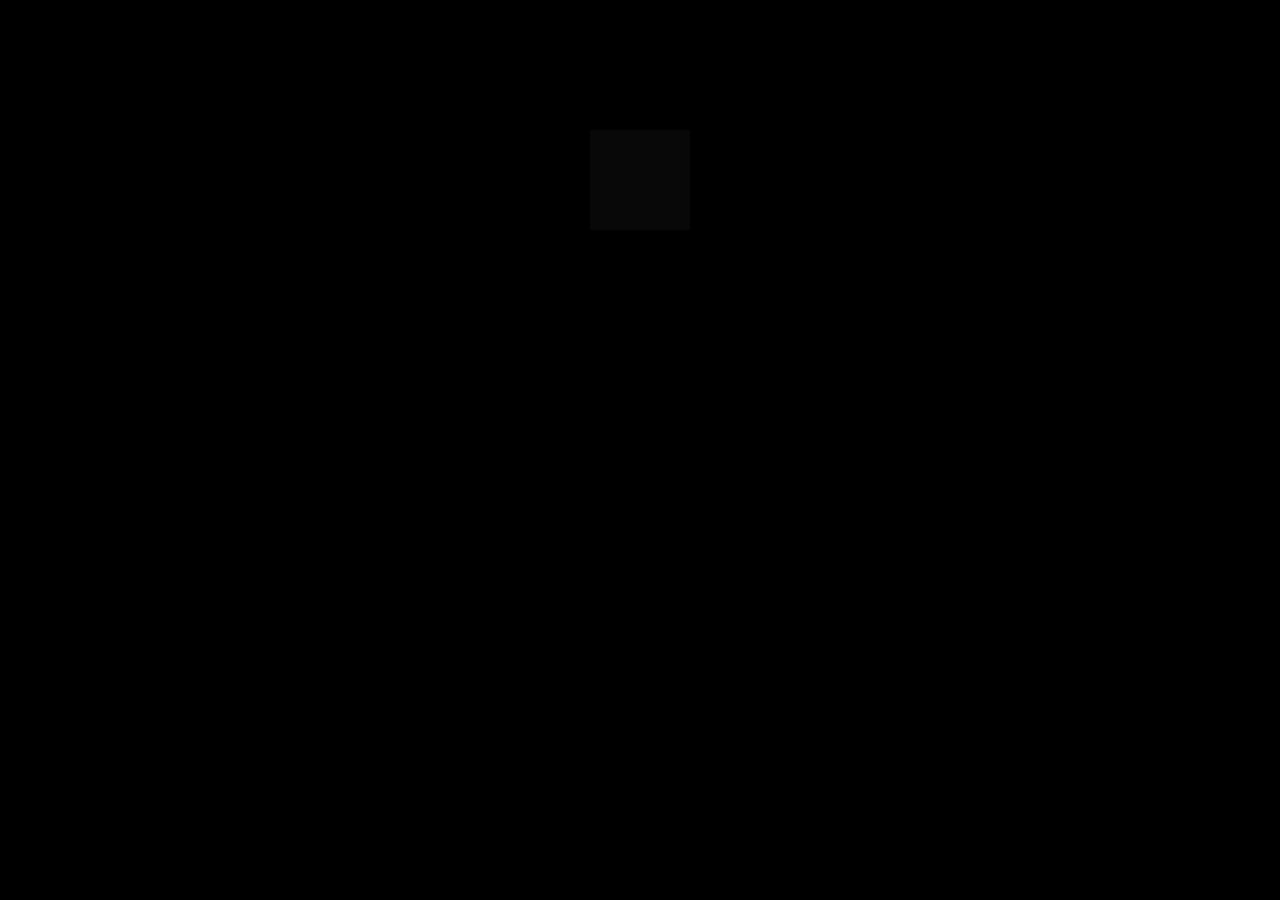
==== 404/index.html @ 1c1f9782 "Deploy Gatsby build" ====
<!DOCTYPE html><html><head><meta charSet="utf-8"/><meta http-equiv="x-ua-compatible" content="ie=edge"/><meta name="viewport" content="width=device-width, initial-scale=1, shrink-to-fit=no"/><meta name="generator" content="Gatsby 5.14.0"/><style data-href="/walkum/styles.bda45057969f982abda0.css" data-identity="gatsby-global-css">@import url(https://fonts.googleapis.com/css?family=Open+Sans);.styles-module--quant--b5a04{width:146px}.styles-module--del--281ce{width:48px}.styles-module--tot--d3a80{margin:0;padding:0}.styles-module--itemList--6f49f{background-color:#121212;color:#f0f0f0;display:grid;gap:20px;grid-template-columns:repeat(auto-fit,minmax(220px,1fr));justify-content:center;margin:20px auto;max-width:60%;width:100%}.styles-module--item--2b47c{background-color:#1e1e1e;border:1px solid #444;border-radius:8px;box-shadow:0 4px 8px rgba(0,0,0,.2);color:#f0f0f0;padding:15px;text-align:center;transition:transform .2s,box-shadow .2s}.styles-module--item--2b47c:hover{box-shadow:0 6px 12px rgba(0,0,0,.15);transform:translateY(-5px)}button{background-color:#1f51ff;border:none;border-radius:4px;color:#fff;cursor:pointer;font-size:1rem;padding:10px 15px;transition:background-color .2s}button:hover{background-color:#20f713}.styles-module--cartToggleButton--c057a{justify-content:center;margin:30px}input[type=number]{background-color:#2c2c2c;border:1px solid #444;border-radius:4px;color:#f0f0f0;font-size:1rem;margin-left:10px;padding:5px;width:60px}@media (max-width:1024px){.styles-module--itemList--6f49f{grid-template-columns:repeat(3,1fr);max-width:75%}}@media (max-width:768px){.styles-module--itemList--6f49f{grid-template-columns:repeat(2,1fr);max-width:90%}}@media (max-width:480px){.styles-module--itemList--6f49f{grid-template-columns:1fr;max-width:100%}}.styles-module--itemImage--d83f7{border-radius:8px;height:200px;object-fit:cover;width:auto}.styles-module--emptyCartMessage--fe4f3{border:1px solid #fff;border-radius:8px;font-weight:700;margin:20px auto;padding:10px;text-align:center}.styles-module--cartToggleContainer--edce5{align-items:center;display:inline-flex;gap:.5rem}.styles-module--cartIcon--8a034{color:#fff;font-size:2rem}.styles-module--fullScreenModal--07a3c{align-items:center;background-color:rgba(0,0,0,.8);box-sizing:border-box;display:flex;height:100%;justify-content:center;left:0;padding:20px;position:fixed;top:0;width:100%;z-index:1000}.styles-module--modalContent--0a097{background-color:#2a2a2a;border-radius:10px;box-shadow:0 4px 10px rgba(0,0,0,.3);color:#f0f0f0;height:auto;max-height:90vh;max-width:90vw;overflow:auto;padding:20px;position:relative;text-align:center;width:100%}.styles-module--fullScreenImage--10982{height:auto;margin-bottom:20px;max-height:40vh;max-width:100%}.styles-module--closeButton--5a3f6{background:none;border:none;color:#f0f0f0;cursor:pointer;font-size:30px;position:absolute;right:10px;top:10px}.styles-module--modalContent--0a097 button,.styles-module--modalContent--0a097 h3,.styles-module--modalContent--0a097 input,.styles-module--modalContent--0a097 p{color:#f0f0f0;margin:10px 0}.styles-module--itemBackground--30ce9{background-color:#333;border:1px solid #444;border-radius:8px;color:#f0f0f0;cursor:pointer;padding:10px;transition:transform .2s ease,box-shadow .2s ease}.styles-module--itemBackground--30ce9:hover{box-shadow:0 4px 8px rgba(0,0,0,.1);transform:scale(1.02)}.styles-module--removeButton--45abe{background-color:tomato;border:none;border-radius:4px;color:#fff;cursor:pointer;font-size:14px;padding:15px 18px}.styles-module--removeButton--45abe:hover{background-color:#e53e3e;transition:background-color .2s ease-in-out}.styles-module--priceEach--04a90{color:#bbb;display:block;font-size:.9rem;margin-top:5px}.styles-module--cart--d7a47{align-items:center;box-sizing:border-box;display:flex;flex-direction:column;justify-content:center;margin:0 auto;max-width:100%;overflow-x:auto;padding:10px}.styles-module--cart--d7a47,.styles-module--cartTable--d19e3{text-align:center;width:100%}.styles-module--cartTable--d19e3 td,.styles-module--cartTable--d19e3 th{word-wrap:break-word;padding:0;text-align:center}.styles-module--grandTotal--7e4b2{font-size:1.2rem;margin-top:1rem;text-align:right}@media (max-width:768px){.styles-module--cart--d7a47{padding:5px}.styles-module--cartTable--d19e3 td,.styles-module--cartTable--d19e3 th{font-size:.9rem}.styles-module--grandTotal--7e4b2{font-size:1rem}}@media (max-width:480px){.styles-module--cart--d7a47{padding:5px}.styles-module--cartTable--d19e3 td,.styles-module--cartTable--d19e3 th{font-size:.8rem}.styles-module--grandTotal--7e4b2{font-size:.9rem}}.styles-module--category--8436a{margin-bottom:20px}.styles-module--categoryHeader--16eb4{background-color:#0f0f0f;border:10px solid #1f1f1f;border-radius:8px;color:#fff;cursor:pointer;font-size:1.2rem;margin:10px auto;max-width:50%;padding:20px 15px;text-align:center;transition:background-color .2s ease}.styles-module--categoryHeader--16eb4:hover{background-color:#20f713}.styles-module--categorySection--f1108{margin-bottom:20px}.styles-module--toggleIcon--84634{font-size:1.2rem;margin-left:10px}.styles-module--sectionHeader--6846b{background-color:#000;border:10px solid #0f0f0f;border-radius:6px;color:#fff;cursor:pointer;font-size:1rem;margin:10px auto;max-width:50%;padding:15px 10px;text-align:center;transition:background-color .2s ease}.styles-module--sectionHeader--6846b:hover{background-color:#20f713}@media (max-width:768px){.styles-module--categoryHeader--16eb4,.styles-module--sectionHeader--6846b{max-width:100%}}.sitesDemo-module--textWrapper--5c9d3{align-items:center;display:flex;justify-content:center;overflow:hidden;width:100%}.sitesDemo-module--svgText--28c0a{font-size:50px;height:5rem;max-width:100%;width:100%}.sitesDemo-module--renderer--71474{align-items:center;border:1px solid #fff;border-radius:10px;box-shadow:0 4px 8px rgba(0,0,0,.1);display:flex;flex-direction:column;justify-content:center;margin:50px auto;max-width:60%;padding:1rem;text-align:center;width:100%}@media (max-width:1024px){.sitesDemo-module--renderer--71474{max-width:75%}}@media (max-width:768px){.sitesDemo-module--renderer--71474{max-width:100%}}.sitesDemo-module--spreadsheet--2ac16{background-color:transparent;display:flex;justify-content:center;padding:10px}.sitesDemo-module--spreadsheet--2ac16 table{border-collapse:collapse;box-shadow:0 0 5px rgba(0,0,0,.1);font-family:Arial,sans-serif;max-width:100%;width:400px}.sitesDemo-module--spreadsheet--2ac16 th{background-color:#fff;border:1px solid #000;color:#000;padding:8px;text-align:left}.sitesDemo-module--spreadsheet--2ac16 td{background-color:#fff;border:1px solid #000;height:40px;padding:8px}.sitesDemo-module--spreadsheet--2ac16 input{background-color:#fff;border:none;box-sizing:border-box;font-size:14px;padding:5px;text-align:left;width:100%}.sitesDemo-module--spreadsheet--2ac16 input:focus{background-color:#f9f9f9;outline:2px solid #4caf50}.sitesDemo-module--uneditableCell--0ac09{color:#555;font-weight:700;pointer-events:none}.sitesDemo-module--listItem--4bd92{margin-bottom:.5rem}.sitesDemo-module--listItem--4bd92 strong{color:#444}.glow-module--glow--d58fb{animation:glow-module--sparkle--6eca3 2s ease-in-out infinite;border:0 solid transparent;border-radius:10px;box-shadow:0 0 15px hsla(0,0%,100%,.6);overflow:hidden;position:relative}@keyframes glow-module--sparkle--6eca3{0%{box-shadow:0 0 8px hsla(0,0%,100%,.3),0 0 15px hsla(0,0%,100%,.6)}50%{box-shadow:0 0 20px hsla(0,0%,100%,.5),0 0 30px hsla(0,0%,100%,.7)}to{box-shadow:0 0 8px hsla(0,0%,100%,.3),0 0 15px hsla(0,0%,100%,.6)}}.glow-module--glow--d58fb:before{animation:glow-module--sparkleLayer--8c8e6 1.5s linear infinite;background:url(https://cdn.pixabay.com/photo/2017/10/14/18/58/sparkle-2845860_960_720.png) repeat;bottom:0;content:"";left:0;opacity:.2;pointer-events:none;position:absolute;right:0;top:0;z-index:1}@keyframes glow-module--sparkleLayer--8c8e6{0%{transform:scale(.8)}50%{transform:scale(1.2)}to{transform:scale(.8)}}.restaurant-module--slogan--be9b1{margin-top:27px;position:absolute;right:33%}.restaurant-module--slogan_mobile--15ec4{margin-top:27px;position:absolute;right:170px}.restaurant-module--footer--5b290{box-sizing:border-box;height:35px;left:0;margin-top:700px;padding-right:10px;right:0;width:100%}.restaurant-module--footer--5b290 #restaurant-module--reg--3bffe{font-family:Arial;font-size:12px}.restaurant-module--footer--5b290 p{margin-right:10px}.restaurant-module--signature--5ac92{font-size:7px;padding:0}.restaurant-module--signature--5ac92 a{color:blue;font-size:12px}body{font-size:20px;margin:0}a{font-weight:700;text-decoration:none}a:hover{color:orange}p{font-size:20px}.restaurant-module--loader--05261{align-items:center;display:flex;flex-direction:column;height:100vh;justify-content:center;text-align:center}.restaurant-module--center_menu_loading--0a164{margin:10px 0;text-align:center}.restaurant-module--loading_tm--af717{vertical-align:text-bottom;width:150px}.restaurant-module--loading_cursor--35d18{animation:restaurant-module--blink--85759 1s step-end infinite;color:#2e3d48;font-size:30px;font-weight:100;margin:0}@keyframes restaurant-module--blink--85759{0%,to{color:transparent}50%{color:#000}}.restaurant-module--mobile_restaurant--d0ba1{background-color:#000;background-size:cover;border-top:25px solid #7f0000;color:#fff;height:100%;padding-bottom:0}.restaurant-module--mobile_restaurant_home--59e32{background-color:#000;height:100%;margin-top:0;padding:1px 0 15px;text-align:center;width:100%}.restaurant-module--mobile_menu_header--5073f{background-color:#000;font-size:28px;margin-top:0;padding:20px 0 15px;text-align:center;width:100%}.restaurant-module--tablet_menu_header--ebdb1{background-color:#000;font-size:36px;margin-top:0;padding:20px 0 15px;text-align:center;width:100%}.restaurant-module--mobile_menu_buttons--0ee6e{margin:0 auto;max-width:680px;width:100%}.restaurant-module--tablet_menu_buttons--1d093{left:0;margin:0;right:0;width:767px}.restaurant-module--mobile_menu_button--71b87{display:inline-block;margin-left:0;margin-right:0;vertical-align:middle}.restaurant-module--button_menu_center--9940a{margin-left:auto;margin-right:auto;padding-top:-15px;position:relative}.restaurant-module--mobile_menu_section--f2246{list-style-type:none;margin:15px auto 0;max-width:630px;padding:0}.restaurant-module--mobile_menu_item--23bf4{border-bottom:1px solid #fff;font-family:Arial;font-size:18px;font-weight:700;margin-bottom:10px;padding-bottom:10px}.restaurant-module--mobile_item_side--3e889{font-size:18px;font-weight:400;margin-left:20px}.restaurant-module--mobile_item_item--73812{font-size:20px}.restaurant-module--mobile_item_price--c2291{float:right;font-size:23px;margin-top:10px}.restaurant-module--mobile_menu_item_left--bf309{margin-left:0;padding-left:0;width:77%}.restaurant-module--mobile_menu_item_right--72a1c{margin-right:0;width:23%}.restaurant-module--mobile_section_sub_menu--21cc8{background-color:#00f;border:1px solid #fff;height:50px;text-align:center;width:100%}.restaurant-module--current_section_list--72974{margin-top:15px}.restaurant-module--section_header--49982{margin:15px auto;max-width:630px}.restaurant-module--mobile_section_header--f0852,.restaurant-module--section_header--49982{border:1px solid #fff;cursor:pointer;padding-bottom:13px;padding-top:20px;text-align:center}.restaurant-module--mobile_section_header--f0852{margin:15px 0}.restaurant-module--menu_item_list--21975{background-color:#000}.restaurant-module--restaurant_name--c8046{color:#20f713;margin:25px;padding-left:20px;padding-right:20px}.restaurant-module--restaurant_home_item--0099d{display:block;text-align:center}.restaurant-module--restaurant_home--67895{height:100%;margin-top:0;padding:60px 0 15px;text-align:center;width:100%}.restaurant-module--menu_header--87769{cursor:pointer;margin-top:0;padding:60px 0 15px;text-align:center;width:100%}.restaurant-module--restaurant--cffd7{background-color:#000;background-size:cover;border:25px solid #cc0;border-top-width:35px;box-sizing:border-box;color:#fff;height:100%;padding-bottom:0}.restaurant-module--menu_item--9aecb{border-bottom:1px solid #fff;margin-bottom:30px;padding-bottom:20px}.restaurant-module--menu_block--7cdd1,.restaurant-module--mobile_menu_block--1cd40{display:block}.restaurant-module--menu_item--9aecb{font-family:Arial;font-size:18px}.restaurant-module--item_detail--895a5{margin:5px}.restaurant-module--sortedMenuList--efe14{background-color:#1e1e1e;margin-top:25px}.restaurant-module--menu_section--beefe,.restaurant-module--mobile_sortedMenuList--9d382{box-sizing:border-box;display:block;list-style-type:none;margin-left:auto;margin-right:auto;max-width:700px;text-align:center;width:100%}.restaurant-module--item_item--d29c0{font-size:20px;font-weight:700}.restaurant-module--item_side--499e6{margin-left:20px}.restaurant-module--item_price--f37e3{float:right;font-size:28px;margin-top:10px}.restaurant-module--item_lr--c336b{display:inline-block;vertical-align:middle}.restaurant-module--menu_buttons--708bf{margin-left:auto;margin-right:auto;width:680px}.restaurant-module--menu_button--233d1{background-color:#000;border:2px solid green;border-radius:4px;display:inline-block;height:45px;margin-left:10px;margin-right:10px;text-align:center;width:200px}.restaurant-module--menu_button--233d1 p{margin-top:13px}.restaurant-module--menu_button--233d1:hover{background-color:#282828;cursor:pointer}.restaurant-module--button_menu--5f6e8{background-color:#7f0000;border:2px solid #ff0;border-radius:4px;box-sizing:border-box;color:#ff0;cursor:pointer;text-align:center;width:50%}.restaurant-module--button_menu--5f6e8 p{font-size:18px;margin-top:17px}.restaurant-module--nav_button--97eb0{background-color:#000;border:2px solid .CCCC00;border-radius:4px;display:inline-block;height:75px;margin-left:10px;margin-right:10px;padding:10px 10px 5px;text-align:center;width:200px}.restaurant-module--nav_button--97eb0:hover{background-color:#282828;cursor:pointer}.restaurant-module--menu_item_left--6643e{margin-left:0;width:75%}.restaurant-module--menu_item_right--4e85c{margin-right:0;width:25%}.restaurant-module--restaurant_home_media--b69c9{margin-top:50px}.restaurant-module--restaurant_home_media_item--3e07d{margin-bottom:25px;margin-top:25px;width:100px}.restaurant-module--fb_icon--bd65f{margin:28px;width:73px}.restaurant-module--social-media-icon--26bda{display:inline-block;margin:20px}.restaurant-module--link--02811{color:#fff}.restaurant-module--section_comment--ce060{background-color:#1e1e1e;color:#ff0;font-family:Arial;font-size:17px;margin:15px;padding:10px;text-align:center}.restaurant-module--schedule_container--cc909{font-weight:700;left:20%;padding:0;position:absolute;top:35%;width:500px}.restaurant-module--schedule_container_item--3a2d4{display:block}.restaurant-module--schedule--99275{font-size:16px;list-style-type:none}.restaurant-module--schedule_header--072a1{box-sizing:border-box;margin-left:auto;margin-right:auto;padding:0 20px;width:100%}.restaurant-module--schedule_seperator--22e17{border-bottom:3px solid #fff;margin-bottom:0;margin-left:auto;margin-right:auto;width:150px}.restaurant-module--schedule_item--402bf{display:block;height:30px;margin:0}.restaurant-module--schedule_line_item--db86a{display:inline-block;margin:0;position:absolute}.restaurant-module--day--a6447{color:#fff;right:50%;text-align:right}.restaurant-module--time--6fdbc{color:#cc0;left:50%;margin-left:25px;text-align:left}.restaurant-module--services--ad1cd{background-color:#f4f8ff;border-top:1px solid blue;padding-bottom:200px;position:absolute;top:100px;width:100%}.restaurant-module--menu_service_topic--dc2bb{margin-left:auto;margin-right:auto;max-width:600px}.restaurant-module--menu_service_topic--dc2bb li{font-family:Times;margin:20px}.restaurant-module--menu_service_center--b2e1a{text-align:center}.restaurant-module--toggleContainer--a2591{margin:20px 0;text-align:center}.restaurant-module--toggleButton--d01e4{background-color:#007bff;border:none;border-radius:8px;color:#fff;cursor:pointer;font-size:16px;font-weight:700;padding:12px 24px;transition:background-color .3s ease,transform .2s ease}.restaurant-module--toggleButton--d01e4:hover{background-color:#0056b3;transform:scale(1.05)}.restaurant-module--toggleButton--d01e4:active{background-color:#003d82;transform:scale(.95)}*{box-sizing:border-box}*,body{font-family:Courier}body{background-color:#000;color:#fff;line-height:1.75em;line-height:1}.index-module--blinking-cursor--e2be6{animation:index-module--blink--322c7 1s step-start infinite}@keyframes index-module--blink--322c7{50%{opacity:0}}.index-module--footer--8d7ca,.index-module--header-container--ec9de{display:flex;justify-content:right;margin-top:30px}.index-module--header-link--92332{color:inherit;text-decoration:none}.index-module--please_email--87a1a{margin-top:50px}.index-module--header-title--f56cb{font-size:2rem;margin:0}.index-module--container--9e7f9{margin:0 auto;max-width:60%;padding:0 10px;text-align:center}.index-module--centered-content--a9414{margin:0 auto}.index-module--text-left--7bf00{margin:0 auto;max-width:60%;text-align:left}@media screen and (max-width:768px){.index-module--text-left--7bf00{max-width:90%}}.index-module--responsive-text--ea4a4{margin:0 auto;max-width:60%;text-align:center}@media screen and (max-width:768px){.index-module--responsive-text--ea4a4{max-width:90%}}@media (max-width:768px){.index-module--container--9e7f9{margin:0;max-width:100%;text-align:center}}.index-module--simple-container--18cad{margin:0 auto;max-width:675px;padding-bottom:20px;padding-top:70px}.index-module--simple-print--e1f95{fill:#fff;stroke:#fff}.index-module--simple-print--e1f95 svg{height:100%}.index-module--simple-close--ed079{border:none;color:#fff}.index-module--simple-ext-info--3d384{border:none}.index-module--title_link--c0cdd{color:#fff;font-size:50px}p{font-size:16px}.index-module--purple--30baa{color:#b026ff}.index-module--header_left--4a4e3{color:#b026ff;font-size:30px;font-weight:700;line-height:34px;margin:20px;text-align:left}h1{font-size:30px;line-height:34px;margin:0;text-align:center}h2{font-size:20px;line-height:25px}h3{border:none;font-size:16px;line-height:27px}.index-module--large_header--bc628{font-size:40px;font-weight:700;margin:20px}.index-module--header_border--a723c{border:1px solid #fff;border-radius:10px}.index-module--med_header--15f3f{font-size:30px;font-weight:700;margin:20px}.index-module--footer--8d7ca{font-size:.9rem;margin-top:auto;padding:1rem}hr{background-color:#d8d8d8;border:none;height:1px;margin:0;width:100%}a[href]{color:#39ff14}a[href]:hover{color:#3ba0e6}img{max-width:100%}ul{display:inline-block;font-size:16px;text-align:left}li{line-height:1.5em}[class*=sidebar],[id*=sidebar],aside{border:none;margin:0 auto;max-width:90%;padding:5px 15px}@media (min-width:1921px){body{font-size:18px}}.index-module--center--6c63b{margin-bottom:20px;text-align:center}.index-module--right--775d2{margin-bottom:20px;text-align:right}.index-module--picture--f5ee0{border-radius:50%;display:block;height:100px;margin-left:auto;margin-right:auto;width:100px}.index-module--clapper--2467e{float:right;height:80px;vertical-align:middle;width:80px}.index-module--title_picture--75853{display:block;margin:25px auto;max-width:80%;width:500px}.index-module--small_text--1233c{font-size:11px;text-align:left}.index-module--green--21d20{color:#20f713}.index-module--bottom--eeaab{float:bottom}.index-module--pay--78de8{padding:10px 15px;width:100%}.index-module--pay--78de8,.index-module--pay_look--39f53{background-color:blue;border-radius:5px;color:#fff;font-size:16px;text-align:center}.index-module--pay_look--39f53{padding:5px 15px}.index-module--pay_free--38215{background-color:#000;border-radius:5px;font-size:16px;padding:10px 15px;text-align:center;width:100%}.index-module--pay--78de8:hover,.index-module--pay_free--38215:hover{cursor:pointer}.index-module--chart_padding--43000{padding:10px}.index-module--service_header--d0303{padding:5px;text-align:center}.index-module--title_picture_small--2b61b{width:160px}.index-module--video_container--dd5e5{height:0;left:25%;overflow:hidden;padding-bottom:5%;position:relative}.index-module--video--97740{height:50%;left:0;position:absolute;top:0;width:50%}.index-module--list--d72e8{margin:50px}td,th{background-color:#000;border:1px solid #fff;color:#fff;padding:8px;text-align:left}pre code.index-module--language-bash--4fcf1,pre code.index-module--language-javascript--99e27,pre code.index-module--language-python--5f701,pre code.index-module--language-txt--08b27{background-color:dark gray;color:#fff;display:block;overflow:auto}.index-module--tooltip--b5884{border-bottom:1px dotted #000;display:inline-block;position:relative;width:100%}.index-module--tooltip--b5884 .index-module--tooltiptext--e375b{background-color:#000;border:1px solid #20f713;border-radius:6px;color:#fff;padding:15px;position:absolute;text-align:center;visibility:hidden;width:400px;z-index:1}.index-module--tooltip--b5884:hover .index-module--tooltiptext--e375b{visibility:visible}.index-module--chart--bfad1{height:100%;width:100%}.index-module--svg-button--23da3{fill:#fff;stroke:#fff;stroke-width:2px;cursor:pointer;opacity:.8;transition:opacity .3s ease,fill .3s ease,transform .2s ease}.index-module--svg-button--23da3:hover{fill:#39ff14;opacity:1;transform:scale(1.1)}.index-module--svg-button--23da3:active{fill:#ff5733;opacity:.9;transform:scale(1.05)}.index-module--center_text_block--9d594{margin-left:auto;margin-right:auto;max-width:70%;text-align:center}.index-module--p_left--cb0fc{line-height:1.6;text-align:left}.index-module--arrow_span--f48bd{font-size:2rem}.index-module--mockButton--85e22{background:blue;border:none;border-radius:5px;cursor:pointer;font-size:16px;margin-top:10px;padding:10px;transition:background-color .3s ease}.index-module--mockButton--85e22:hover{background-color:#00bfff;color:#fff}.videoGallery-module--video_gallery--4d0d6{align-content:center;align-items:center;display:grid;gap:20px;grid-template-columns:repeat(2,1fr);justify-content:center;justify-items:center;margin-left:auto;margin-right:auto;margin-top:20px;max-width:960px}@media (max-width:768px){.videoGallery-module--video_gallery--4d0d6{grid-template-columns:1fr}}.styles-module--image--20a06{height:100px;position:absolute;transform:translate(-50%,-50%);width:100px}.styles-module--loadingContainer--923e4{left:50%;position:fixed;top:20%}.index-module--buyNowLink--effa3{background-color:#1f51ff;border:none;border-radius:5px;cursor:pointer;font-size:20px;margin:20px;padding:20px 40px}.index-module--buyNowLink--effa3:hover{background-color:#20f713;color:#000}.index-module--buyNow--f60ec{color:#fff}.index-module--cursor--13784{animation:index-module--blink--754d7 1s step-start infinite;display:inline-block}.index-module--greenBrick--581b8{background-color:#000;box-shadow:inset 0 0 0 .1em #20f713;box-sizing:border-box;display:inline-block;height:1em;margin-bottom:4px;vertical-align:middle;width:.5em}@keyframes index-module--blink--754d7{50%{opacity:0}}.headerLink-module--phraseContainer--9d1b4{align-items:center;background-color:#050505;border-radius:10px;display:flex;justify-content:center;margin:20px;padding:20px 20px 6px;text-align:center;width:500px}.headerLink-module--responsiveSvg--e821b{height:auto;max-width:100%}.headerLink-module--svgButton--d9016{cursor:pointer;transition:fill .3s ease,transform .2s ease}.headerLink-module--svgButton--d9016:hover{fill:orange;transform:scale(1.1)}.headerLink-module--blinkingCursor--59495{animation:headerLink-module--blink--bdfec 1s infinite}@keyframes headerLink-module--blink--bdfec{0%,to{opacity:1}50%{opacity:0}}@font-face{font-family:swiper-icons;font-style:normal;font-weight:400;src:url("data:application/font-woff;charset=utf-8;base64, [base64]//wADZ2x5ZgAAAywAAADMAAAD2MHtryVoZWFkAAABbAAAADAAAAA2E2+eoWhoZWEAAAGcAAAAHwAAACQC9gDzaG10eAAAAigAAAAZAAAArgJkABFsb2NhAAAC0AAAAFoAAABaFQAUGG1heHAAAAG8AAAAHwAAACAAcABAbmFtZQAAA/gAAAE5AAACXvFdBwlwb3N0AAAFNAAAAGIAAACE5s74hXjaY2BkYGAAYpf5Hu/j+W2+MnAzMYDAzaX6QjD6/4//Bxj5GA8AuRwMYGkAPywL13jaY2BkYGA88P8Agx4j+/8fQDYfA1AEBWgDAIB2BOoAeNpjYGRgYNBh4GdgYgABEMnIABJzYNADCQAACWgAsQB42mNgYfzCOIGBlYGB0YcxjYGBwR1Kf2WQZGhhYGBiYGVmgAFGBiQQkOaawtDAoMBQxXjg/wEGPcYDDA4wNUA2CCgwsAAAO4EL6gAAeNpj2M0gyAACqxgGNWBkZ2D4/wMA+xkDdgAAAHjaY2BgYGaAYBkGRgYQiAHyGMF8FgYHIM3DwMHABGQrMOgyWDLEM1T9/w8UBfEMgLzE////P/5//f/V/xv+r4eaAAeMbAxwIUYmIMHEgKYAYjUcsDAwsLKxc3BycfPw8jEQA/[base64]/uznmfPFBNODM2K7MTQ45YEAZqGP81AmGGcF3iPqOop0r1SPTaTbVkfUe4HXj97wYE+yNwWYxwWu4v1ugWHgo3S1XdZEVqWM7ET0cfnLGxWfkgR42o2PvWrDMBSFj/IHLaF0zKjRgdiVMwScNRAoWUoH78Y2icB/yIY09An6AH2Bdu/UB+yxopYshQiEvnvu0dURgDt8QeC8PDw7Fpji3fEA4z/PEJ6YOB5hKh4dj3EvXhxPqH/SKUY3rJ7srZ4FZnh1PMAtPhwP6fl2PMJMPDgeQ4rY8YT6Gzao0eAEA409DuggmTnFnOcSCiEiLMgxCiTI6Cq5DZUd3Qmp10vO0LaLTd2cjN4fOumlc7lUYbSQcZFkutRG7g6JKZKy0RmdLY680CDnEJ+UMkpFFe1RN7nxdVpXrC4aTtnaurOnYercZg2YVmLN/d/gczfEimrE/fs/bOuq29Zmn8tloORaXgZgGa78yO9/cnXm2BpaGvq25Dv9S4E9+5SIc9PqupJKhYFSSl47+Qcr1mYNAAAAeNptw0cKwkAAAMDZJA8Q7OUJvkLsPfZ6zFVERPy8qHh2YER+3i/BP83vIBLLySsoKimrqKqpa2hp6+jq6RsYGhmbmJqZSy0sraxtbO3sHRydnEMU4uR6yx7JJXveP7WrDycAAAAAAAH//wACeNpjYGRgYOABYhkgZgJCZgZNBkYGLQZtIJsFLMYAAAw3ALgAeNolizEKgDAQBCchRbC2sFER0YD6qVQiBCv/H9ezGI6Z5XBAw8CBK/m5iQQVauVbXLnOrMZv2oLdKFa8Pjuru2hJzGabmOSLzNMzvutpB3N42mNgZGBg4GKQYzBhYMxJLMlj4GBgAYow/P/PAJJhLM6sSoWKfWCAAwDAjgbRAAB42mNgYGBkAIIbCZo5IPrmUn0hGA0AO8EFTQAA")}:root{--swiper-theme-color:#007aff}:host{display:block;margin-left:auto;margin-right:auto;position:relative;z-index:1}.swiper{display:block;list-style:none;margin-left:auto;margin-right:auto;overflow:hidden;padding:0;position:relative;z-index:1}.swiper-vertical>.swiper-wrapper{flex-direction:column}.swiper-wrapper{box-sizing:content-box;display:flex;height:100%;position:relative;transition-property:transform;transition-timing-function:var(--swiper-wrapper-transition-timing-function,initial);width:100%;z-index:1}.swiper-android .swiper-slide,.swiper-ios .swiper-slide,.swiper-wrapper{transform:translateZ(0)}.swiper-horizontal{touch-action:pan-y}.swiper-vertical{touch-action:pan-x}.swiper-slide{display:block;flex-shrink:0;height:100%;position:relative;transition-property:transform;width:100%}.swiper-slide-invisible-blank{visibility:hidden}.swiper-autoheight,.swiper-autoheight .swiper-slide{height:auto}.swiper-autoheight .swiper-wrapper{align-items:flex-start;transition-property:transform,height}.swiper-backface-hidden .swiper-slide{-webkit-backface-visibility:hidden;backface-visibility:hidden;transform:translateZ(0)}.swiper-3d.swiper-css-mode .swiper-wrapper{perspective:1200px}.swiper-3d .swiper-wrapper{transform-style:preserve-3d}.swiper-3d{perspective:1200px}.swiper-3d .swiper-cube-shadow,.swiper-3d .swiper-slide{transform-style:preserve-3d}.swiper-css-mode>.swiper-wrapper{-ms-overflow-style:none;overflow:auto;scrollbar-width:none}.swiper-css-mode>.swiper-wrapper::-webkit-scrollbar{display:none}.swiper-css-mode>.swiper-wrapper>.swiper-slide{scroll-snap-align:start start}.swiper-css-mode.swiper-horizontal>.swiper-wrapper{scroll-snap-type:x mandatory}.swiper-css-mode.swiper-vertical>.swiper-wrapper{scroll-snap-type:y mandatory}.swiper-css-mode.swiper-free-mode>.swiper-wrapper{scroll-snap-type:none}.swiper-css-mode.swiper-free-mode>.swiper-wrapper>.swiper-slide{scroll-snap-align:none}.swiper-css-mode.swiper-centered>.swiper-wrapper:before{content:"";flex-shrink:0;order:9999}.swiper-css-mode.swiper-centered>.swiper-wrapper>.swiper-slide{scroll-snap-align:center center;scroll-snap-stop:always}.swiper-css-mode.swiper-centered.swiper-horizontal>.swiper-wrapper>.swiper-slide:first-child{-webkit-margin-start:var(--swiper-centered-offset-before);margin-inline-start:var(--swiper-centered-offset-before)}.swiper-css-mode.swiper-centered.swiper-horizontal>.swiper-wrapper:before{height:100%;min-height:1px;width:var(--swiper-centered-offset-after)}.swiper-css-mode.swiper-centered.swiper-vertical>.swiper-wrapper>.swiper-slide:first-child{-webkit-margin-before:var(--swiper-centered-offset-before);margin-block-start:var(--swiper-centered-offset-before)}.swiper-css-mode.swiper-centered.swiper-vertical>.swiper-wrapper:before{height:var(--swiper-centered-offset-after);min-width:1px;width:100%}.swiper-3d .swiper-slide-shadow,.swiper-3d .swiper-slide-shadow-bottom,.swiper-3d .swiper-slide-shadow-left,.swiper-3d .swiper-slide-shadow-right,.swiper-3d .swiper-slide-shadow-top{height:100%;left:0;pointer-events:none;position:absolute;top:0;width:100%;z-index:10}.swiper-3d .swiper-slide-shadow{background:rgba(0,0,0,.15)}.swiper-3d .swiper-slide-shadow-left{background-image:linear-gradient(270deg,rgba(0,0,0,.5),transparent)}.swiper-3d .swiper-slide-shadow-right{background-image:linear-gradient(90deg,rgba(0,0,0,.5),transparent)}.swiper-3d .swiper-slide-shadow-top{background-image:linear-gradient(0deg,rgba(0,0,0,.5),transparent)}.swiper-3d .swiper-slide-shadow-bottom{background-image:linear-gradient(180deg,rgba(0,0,0,.5),transparent)}.swiper-lazy-preloader{border:4px solid var(--swiper-preloader-color,var(--swiper-theme-color));border-radius:50%;border-top:4px solid transparent;box-sizing:border-box;height:42px;left:50%;margin-left:-21px;margin-top:-21px;position:absolute;top:50%;transform-origin:50%;width:42px;z-index:10}.swiper-watch-progress .swiper-slide-visible .swiper-lazy-preloader,.swiper:not(.swiper-watch-progress) .swiper-lazy-preloader{animation:swiper-preloader-spin 1s linear infinite}.swiper-lazy-preloader-white{--swiper-preloader-color:#fff}.swiper-lazy-preloader-black{--swiper-preloader-color:#000}@keyframes swiper-preloader-spin{0%{transform:rotate(0deg)}to{transform:rotate(1turn)}}.swiper-pagination{position:absolute;text-align:center;transform:translateZ(0);transition:opacity .3s;z-index:10}.swiper-pagination.swiper-pagination-hidden{opacity:0}.swiper-pagination-disabled>.swiper-pagination,.swiper-pagination.swiper-pagination-disabled{display:none!important}.swiper-horizontal>.swiper-pagination-bullets,.swiper-pagination-bullets.swiper-pagination-horizontal,.swiper-pagination-custom,.swiper-pagination-fraction{bottom:var(--swiper-pagination-bottom,8px);left:0;top:var(--swiper-pagination-top,auto);width:100%}.swiper-pagination-bullets-dynamic{font-size:0;overflow:hidden}.swiper-pagination-bullets-dynamic .swiper-pagination-bullet{position:relative;transform:scale(.33)}.swiper-pagination-bullets-dynamic .swiper-pagination-bullet-active,.swiper-pagination-bullets-dynamic .swiper-pagination-bullet-active-main{transform:scale(1)}.swiper-pagination-bullets-dynamic .swiper-pagination-bullet-active-prev{transform:scale(.66)}.swiper-pagination-bullets-dynamic .swiper-pagination-bullet-active-prev-prev{transform:scale(.33)}.swiper-pagination-bullets-dynamic .swiper-pagination-bullet-active-next{transform:scale(.66)}.swiper-pagination-bullets-dynamic .swiper-pagination-bullet-active-next-next{transform:scale(.33)}.swiper-pagination-bullet{background:var(--swiper-pagination-bullet-inactive-color,#000);border-radius:var(--swiper-pagination-bullet-border-radius,50%);display:inline-block;height:var(--swiper-pagination-bullet-height,var(--swiper-pagination-bullet-size,8px));opacity:var(--swiper-pagination-bullet-inactive-opacity,.2);width:var(--swiper-pagination-bullet-width,var(--swiper-pagination-bullet-size,8px))}button.swiper-pagination-bullet{-webkit-appearance:none;appearance:none;border:none;box-shadow:none;margin:0;padding:0}.swiper-pagination-clickable .swiper-pagination-bullet{cursor:pointer}.swiper-pagination-bullet:only-child{display:none!important}.swiper-pagination-bullet-active{background:var(--swiper-pagination-color,var(--swiper-theme-color));opacity:var(--swiper-pagination-bullet-opacity,1)}.swiper-pagination-vertical.swiper-pagination-bullets,.swiper-vertical>.swiper-pagination-bullets{left:var(--swiper-pagination-left,auto);right:var(--swiper-pagination-right,8px);top:50%;transform:translate3d(0,-50%,0)}.swiper-pagination-vertical.swiper-pagination-bullets .swiper-pagination-bullet,.swiper-vertical>.swiper-pagination-bullets .swiper-pagination-bullet{display:block;margin:var(--swiper-pagination-bullet-vertical-gap,6px) 0}.swiper-pagination-vertical.swiper-pagination-bullets.swiper-pagination-bullets-dynamic,.swiper-vertical>.swiper-pagination-bullets.swiper-pagination-bullets-dynamic{top:50%;transform:translateY(-50%);width:8px}.swiper-pagination-vertical.swiper-pagination-bullets.swiper-pagination-bullets-dynamic .swiper-pagination-bullet,.swiper-vertical>.swiper-pagination-bullets.swiper-pagination-bullets-dynamic .swiper-pagination-bullet{display:inline-block;transition:transform .2s,top .2s}.swiper-horizontal>.swiper-pagination-bullets .swiper-pagination-bullet,.swiper-pagination-horizontal.swiper-pagination-bullets .swiper-pagination-bullet{margin:0 var(--swiper-pagination-bullet-horizontal-gap,4px)}.swiper-horizontal>.swiper-pagination-bullets.swiper-pagination-bullets-dynamic,.swiper-pagination-horizontal.swiper-pagination-bullets.swiper-pagination-bullets-dynamic{left:50%;transform:translateX(-50%);white-space:nowrap}.swiper-horizontal>.swiper-pagination-bullets.swiper-pagination-bullets-dynamic .swiper-pagination-bullet,.swiper-pagination-horizontal.swiper-pagination-bullets.swiper-pagination-bullets-dynamic .swiper-pagination-bullet{transition:transform .2s,left .2s}.swiper-horizontal.swiper-rtl>.swiper-pagination-bullets-dynamic .swiper-pagination-bullet{transition:transform .2s,right .2s}.swiper-pagination-fraction{color:var(--swiper-pagination-fraction-color,inherit)}.swiper-pagination-progressbar{background:var(--swiper-pagination-progressbar-bg-color,rgba(0,0,0,.25));position:absolute}.swiper-pagination-progressbar .swiper-pagination-progressbar-fill{background:var(--swiper-pagination-color,var(--swiper-theme-color));height:100%;left:0;position:absolute;top:0;transform:scale(0);transform-origin:left top;width:100%}.swiper-rtl .swiper-pagination-progressbar .swiper-pagination-progressbar-fill{transform-origin:right top}.swiper-horizontal>.swiper-pagination-progressbar,.swiper-pagination-progressbar.swiper-pagination-horizontal,.swiper-pagination-progressbar.swiper-pagination-vertical.swiper-pagination-progressbar-opposite,.swiper-vertical>.swiper-pagination-progressbar.swiper-pagination-progressbar-opposite{height:var(--swiper-pagination-progressbar-size,4px);left:0;top:0;width:100%}.swiper-horizontal>.swiper-pagination-progressbar.swiper-pagination-progressbar-opposite,.swiper-pagination-progressbar.swiper-pagination-horizontal.swiper-pagination-progressbar-opposite,.swiper-pagination-progressbar.swiper-pagination-vertical,.swiper-vertical>.swiper-pagination-progressbar{height:100%;left:0;top:0;width:var(--swiper-pagination-progressbar-size,4px)}.swiper-pagination-lock{display:none}:root{--swiper-navigation-size:44px}.swiper-button-next,.swiper-button-prev{align-items:center;color:var(--swiper-navigation-color,var(--swiper-theme-color));cursor:pointer;display:flex;height:var(--swiper-navigation-size);justify-content:center;margin-top:calc(0px - var(--swiper-navigation-size)/2);position:absolute;top:var(--swiper-navigation-top-offset,50%);width:calc(var(--swiper-navigation-size)/44*27);z-index:10}.swiper-button-next.swiper-button-disabled,.swiper-button-prev.swiper-button-disabled{cursor:auto;opacity:.35;pointer-events:none}.swiper-button-next.swiper-button-hidden,.swiper-button-prev.swiper-button-hidden{cursor:auto;opacity:0;pointer-events:none}.swiper-navigation-disabled .swiper-button-next,.swiper-navigation-disabled .swiper-button-prev{display:none!important}.swiper-button-next svg,.swiper-button-prev svg{height:100%;object-fit:contain;transform-origin:center;width:100%}.swiper-rtl .swiper-button-next svg,.swiper-rtl .swiper-button-prev svg{transform:rotate(180deg)}.swiper-button-prev,.swiper-rtl .swiper-button-next{left:var(--swiper-navigation-sides-offset,10px);right:auto}.swiper-button-lock{display:none}.swiper-button-next:after,.swiper-button-prev:after{font-family:swiper-icons;font-size:var(--swiper-navigation-size);font-variant:normal;letter-spacing:0;line-height:1;text-transform:none!important}.swiper-button-prev:after,.swiper-rtl .swiper-button-next:after{content:"prev"}.swiper-button-next,.swiper-rtl .swiper-button-prev{left:auto;right:var(--swiper-navigation-sides-offset,10px)}.swiper-button-next:after,.swiper-rtl .swiper-button-prev:after{content:"next"}.CardStackSlider-module--swiperContainer--073b7{margin:auto;max-width:800px;width:100%}.CardStackSlider-module--swiperSlideWrapper--2adeb{align-items:center;display:flex;height:100%;justify-content:center;position:relative;width:100%}.CardStackSlider-module--sharedStyles--94fef{border-radius:8px;box-shadow:0 4px 10px rgba(0,0,0,.2);height:100%;object-fit:cover;width:100%}.CardStackSlider-module--videoIframe--52c31{aspect-ratio:16/9;height:100%;width:100%}.CardStackSlider-module--videoThumbnail--722d0{aspect-ratio:16/9;cursor:pointer;height:100%;width:100%}</style><style>.gatsby-image-wrapper{position:relative;overflow:hidden}.gatsby-image-wrapper picture.object-fit-polyfill{position:static!important}.gatsby-image-wrapper img{bottom:0;height:100%;left:0;margin:0;max-width:none;padding:0;position:absolute;right:0;top:0;width:100%;object-fit:cover}.gatsby-image-wrapper [data-main-image]{opacity:0;transform:translateZ(0);transition:opacity .25s linear;will-change:opacity}.gatsby-image-wrapper-constrained{display:inline-block;vertical-align:top}</style><noscript><style>.gatsby-image-wrapper noscript [data-main-image]{opacity:1!important}.gatsby-image-wrapper [data-placeholder-image]{opacity:0!important}</style></noscript><script type="module">const e="undefined"!=typeof HTMLImageElement&&"loading"in HTMLImageElement.prototype;e&&document.body.addEventListener("load",(function(e){const t=e.target;if(void 0===t.dataset.mainImage)return;if(void 0===t.dataset.gatsbyImageSsr)return;let a=null,n=t;for(;null===a&&n;)void 0!==n.parentNode.dataset.gatsbyImageWrapper&&(a=n.parentNode),n=n.parentNode;const o=a.querySelector("[data-placeholder-image]"),r=new Image;r.src=t.currentSrc,r.decode().catch((()=>{})).then((()=>{t.style.opacity=1,o&&(o.style.opacity=0,o.style.transition="opacity 500ms linear")}))}),!0);</script><link rel="sitemap" type="application/xml" href="/walkum/sitemap-index.xml"/><link rel="preconnect" href="https://www.googletagmanager.com"/><link rel="dns-prefetch" href="https://www.googletagmanager.com"/><script async="" src="https://www.googletagmanager.com/gtag/js?id=G-M6J4DGT1LN"></script><script>
      
      function gaOptout(){document.cookie=disableStr+'=true; expires=Thu, 31 Dec 2099 23:59:59 UTC;path=/',window[disableStr]=!0}var gaProperty='G-M6J4DGT1LN',disableStr='ga-disable-'+gaProperty;document.cookie.indexOf(disableStr+'=true')>-1&&(window[disableStr]=!0);
      if(!(navigator.doNotTrack == "1" || window.doNotTrack == "1")) {
        window.dataLayer = window.dataLayer || [];
        function gtag(){dataLayer.push(arguments);}
        gtag('js', new Date());

        gtag('config', 'G-M6J4DGT1LN', {"anonymize_ip":true,"send_page_view":false});
      }
      </script></head><body><div id="___gatsby"><div class="styles-module--loadingContainer--923e4"><div data-gatsby-image-wrapper="" class="gatsby-image-wrapper gatsby-image-wrapper-constrained styles-module--image--20a06"><div style="max-width:200px;display:block"><img alt="" role="presentation" aria-hidden="true" src="data:image/svg+xml;charset=utf-8,%3Csvg%20height=&#x27;200&#x27;%20width=&#x27;200&#x27;%20xmlns=&#x27;http://www.w3.org/2000/svg&#x27;%20version=&#x27;1.1&#x27;%3E%3C/svg%3E" style="max-width:100%;display:block;position:static"/></div><div aria-hidden="true" data-placeholder-image="" style="opacity:1;transition:opacity 500ms linear;background-color:#080808;position:absolute;top:0;left:0;bottom:0;right:0"></div><picture><source type="image/webp" data-srcset="/walkum/static/c65858a69f41e9f55e583d211e4dbf27/dbc4a/icon_title.webp 50w,/walkum/static/c65858a69f41e9f55e583d211e4dbf27/d8057/icon_title.webp 100w,/walkum/static/c65858a69f41e9f55e583d211e4dbf27/2e34e/icon_title.webp 200w" sizes="(min-width: 200px) 200px, 100vw"/><img data-gatsby-image-ssr="" data-main-image="" style="opacity:0" sizes="(min-width: 200px) 200px, 100vw" decoding="async" loading="lazy" data-src="/walkum/static/c65858a69f41e9f55e583d211e4dbf27/dd515/icon_title.jpg" data-srcset="/walkum/static/c65858a69f41e9f55e583d211e4dbf27/6ac16/icon_title.jpg 50w,/walkum/static/c65858a69f41e9f55e583d211e4dbf27/e07e1/icon_title.jpg 100w,/walkum/static/c65858a69f41e9f55e583d211e4dbf27/dd515/icon_title.jpg 200w" alt="w.xyz"/></picture><noscript><picture><source type="image/webp" srcSet="/walkum/static/c65858a69f41e9f55e583d211e4dbf27/dbc4a/icon_title.webp 50w,/walkum/static/c65858a69f41e9f55e583d211e4dbf27/d8057/icon_title.webp 100w,/walkum/static/c65858a69f41e9f55e583d211e4dbf27/2e34e/icon_title.webp 200w" sizes="(min-width: 200px) 200px, 100vw"/><img data-gatsby-image-ssr="" data-main-image="" style="opacity:0" sizes="(min-width: 200px) 200px, 100vw" decoding="async" loading="lazy" src="/walkum/static/c65858a69f41e9f55e583d211e4dbf27/dd515/icon_title.jpg" srcSet="/walkum/static/c65858a69f41e9f55e583d211e4dbf27/6ac16/icon_title.jpg 50w,/walkum/static/c65858a69f41e9f55e583d211e4dbf27/e07e1/icon_title.jpg 100w,/walkum/static/c65858a69f41e9f55e583d211e4dbf27/dd515/icon_title.jpg 200w" alt="w.xyz"/></picture></noscript><script type="module">const t="undefined"!=typeof HTMLImageElement&&"loading"in HTMLImageElement.prototype;if(t){const t=document.querySelectorAll("img[data-main-image]");for(let e of t){e.dataset.src&&(e.setAttribute("src",e.dataset.src),e.removeAttribute("data-src")),e.dataset.srcset&&(e.setAttribute("srcset",e.dataset.srcset),e.removeAttribute("data-srcset"));const t=e.parentNode.querySelectorAll("source[data-srcset]");for(let e of t)e.setAttribute("srcset",e.dataset.srcset),e.removeAttribute("data-srcset");e.complete&&(e.style.opacity=1,e.parentNode.parentNode.querySelector("[data-placeholder-image]").style.opacity=0)}}</script></div></div></div><script id="gatsby-script-loader">/*<![CDATA[*/window.pagePath="/404/";/*]]>*/</script><!-- slice-start id="_gatsby-scripts-1" -->
          <script
            id="gatsby-chunk-mapping"
          >
            window.___chunkMapping="{\"app\":[\"/app-18025d2a5c275bd59cbb.js\"],\"component---src-pages-404-js\":[\"/component---src-pages-404-js-4cd2bb994614ff05a292.js\"],\"component---src-pages-homes-js\":[\"/component---src-pages-homes-js-4f445649293b956eb683.js\"],\"component---src-pages-index-js\":[\"/component---src-pages-index-js-151aaaca02ae6227b402.js\"],\"component---src-pages-menu-js\":[\"/component---src-pages-menu-js-22f68b34d26e4d875972.js\"],\"component---src-pages-records-index-js\":[\"/component---src-pages-records-index-js-67caaebdfb39572b6f43.js\"],\"component---src-pages-records-services-js\":[\"/component---src-pages-records-services-js-56565e9ad942a9d880ee.js\"],\"component---src-pages-shop-js\":[\"/component---src-pages-shop-js-83741aebda74c9b09215.js\"],\"component---src-pages-sites-demo-js\":[\"/component---src-pages-sites-demo-js-1ef3cae1f6591a66f81f.js\"],\"component---src-pages-sites-index-js\":[\"/component---src-pages-sites-index-js-5942d848429334198b34.js\"],\"component---src-pages-sites-menupdf-js\":[\"/component---src-pages-sites-menupdf-js-d51ff625350cf7eb3eb6.js\"]}";
          </script>
        <script>window.___webpackCompilationHash="ed893517d7f757392b59";</script><script src="/walkum/webpack-runtime-bd488884b8359c334147.js" async></script><script src="/walkum/framework-9a42271820129100bb33.js" async></script><script src="/walkum/app-18025d2a5c275bd59cbb.js" async></script><!-- slice-end id="_gatsby-scripts-1" --></body></html>
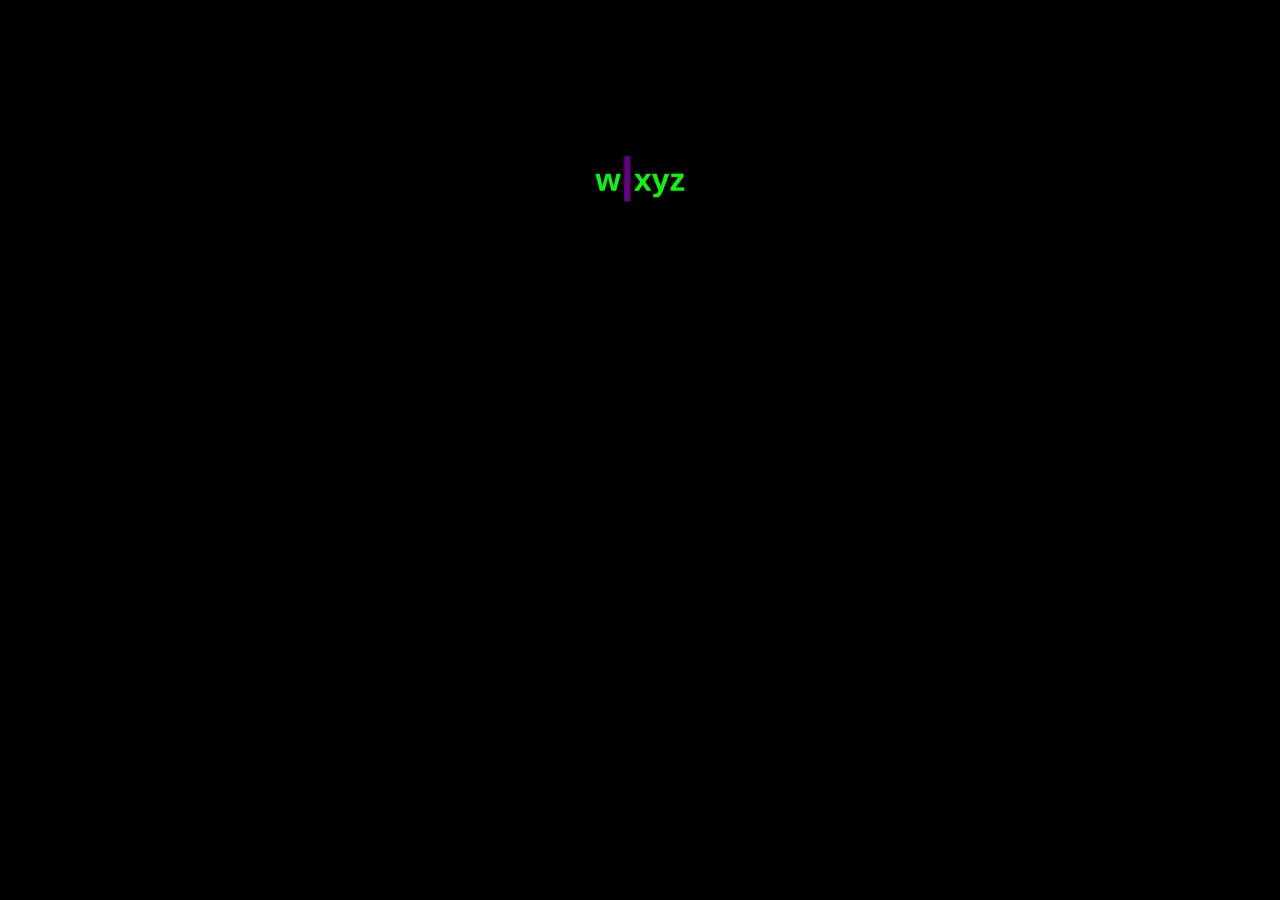
==== commit a1380d61: "Deploy Gatsby build" ====
--- a/404/index.html
+++ b/404/index.html
@@ -1,4 +1,4 @@
-<!DOCTYPE html><html><head><meta charSet="utf-8"/><meta http-equiv="x-ua-compatible" content="ie=edge"/><meta name="viewport" content="width=device-width, initial-scale=1, shrink-to-fit=no"/><meta name="generator" content="Gatsby 5.14.0"/><style data-href="/walkum/styles.bda45057969f982abda0.css" data-identity="gatsby-global-css">@import url(https://fonts.googleapis.com/css?family=Open+Sans);.styles-module--quant--b5a04{width:146px}.styles-module--del--281ce{width:48px}.styles-module--tot--d3a80{margin:0;padding:0}.styles-module--itemList--6f49f{background-color:#121212;color:#f0f0f0;display:grid;gap:20px;grid-template-columns:repeat(auto-fit,minmax(220px,1fr));justify-content:center;margin:20px auto;max-width:60%;width:100%}.styles-module--item--2b47c{background-color:#1e1e1e;border:1px solid #444;border-radius:8px;box-shadow:0 4px 8px rgba(0,0,0,.2);color:#f0f0f0;padding:15px;text-align:center;transition:transform .2s,box-shadow .2s}.styles-module--item--2b47c:hover{box-shadow:0 6px 12px rgba(0,0,0,.15);transform:translateY(-5px)}button{background-color:#1f51ff;border:none;border-radius:4px;color:#fff;cursor:pointer;font-size:1rem;padding:10px 15px;transition:background-color .2s}button:hover{background-color:#20f713}.styles-module--cartToggleButton--c057a{justify-content:center;margin:30px}input[type=number]{background-color:#2c2c2c;border:1px solid #444;border-radius:4px;color:#f0f0f0;font-size:1rem;margin-left:10px;padding:5px;width:60px}@media (max-width:1024px){.styles-module--itemList--6f49f{grid-template-columns:repeat(3,1fr);max-width:75%}}@media (max-width:768px){.styles-module--itemList--6f49f{grid-template-columns:repeat(2,1fr);max-width:90%}}@media (max-width:480px){.styles-module--itemList--6f49f{grid-template-columns:1fr;max-width:100%}}.styles-module--itemImage--d83f7{border-radius:8px;height:200px;object-fit:cover;width:auto}.styles-module--emptyCartMessage--fe4f3{border:1px solid #fff;border-radius:8px;font-weight:700;margin:20px auto;padding:10px;text-align:center}.styles-module--cartToggleContainer--edce5{align-items:center;display:inline-flex;gap:.5rem}.styles-module--cartIcon--8a034{color:#fff;font-size:2rem}.styles-module--fullScreenModal--07a3c{align-items:center;background-color:rgba(0,0,0,.8);box-sizing:border-box;display:flex;height:100%;justify-content:center;left:0;padding:20px;position:fixed;top:0;width:100%;z-index:1000}.styles-module--modalContent--0a097{background-color:#2a2a2a;border-radius:10px;box-shadow:0 4px 10px rgba(0,0,0,.3);color:#f0f0f0;height:auto;max-height:90vh;max-width:90vw;overflow:auto;padding:20px;position:relative;text-align:center;width:100%}.styles-module--fullScreenImage--10982{height:auto;margin-bottom:20px;max-height:40vh;max-width:100%}.styles-module--closeButton--5a3f6{background:none;border:none;color:#f0f0f0;cursor:pointer;font-size:30px;position:absolute;right:10px;top:10px}.styles-module--modalContent--0a097 button,.styles-module--modalContent--0a097 h3,.styles-module--modalContent--0a097 input,.styles-module--modalContent--0a097 p{color:#f0f0f0;margin:10px 0}.styles-module--itemBackground--30ce9{background-color:#333;border:1px solid #444;border-radius:8px;color:#f0f0f0;cursor:pointer;padding:10px;transition:transform .2s ease,box-shadow .2s ease}.styles-module--itemBackground--30ce9:hover{box-shadow:0 4px 8px rgba(0,0,0,.1);transform:scale(1.02)}.styles-module--removeButton--45abe{background-color:tomato;border:none;border-radius:4px;color:#fff;cursor:pointer;font-size:14px;padding:15px 18px}.styles-module--removeButton--45abe:hover{background-color:#e53e3e;transition:background-color .2s ease-in-out}.styles-module--priceEach--04a90{color:#bbb;display:block;font-size:.9rem;margin-top:5px}.styles-module--cart--d7a47{align-items:center;box-sizing:border-box;display:flex;flex-direction:column;justify-content:center;margin:0 auto;max-width:100%;overflow-x:auto;padding:10px}.styles-module--cart--d7a47,.styles-module--cartTable--d19e3{text-align:center;width:100%}.styles-module--cartTable--d19e3 td,.styles-module--cartTable--d19e3 th{word-wrap:break-word;padding:0;text-align:center}.styles-module--grandTotal--7e4b2{font-size:1.2rem;margin-top:1rem;text-align:right}@media (max-width:768px){.styles-module--cart--d7a47{padding:5px}.styles-module--cartTable--d19e3 td,.styles-module--cartTable--d19e3 th{font-size:.9rem}.styles-module--grandTotal--7e4b2{font-size:1rem}}@media (max-width:480px){.styles-module--cart--d7a47{padding:5px}.styles-module--cartTable--d19e3 td,.styles-module--cartTable--d19e3 th{font-size:.8rem}.styles-module--grandTotal--7e4b2{font-size:.9rem}}.styles-module--category--8436a{margin-bottom:20px}.styles-module--categoryHeader--16eb4{background-color:#0f0f0f;border:10px solid #1f1f1f;border-radius:8px;color:#fff;cursor:pointer;font-size:1.2rem;margin:10px auto;max-width:50%;padding:20px 15px;text-align:center;transition:background-color .2s ease}.styles-module--categoryHeader--16eb4:hover{background-color:#20f713}.styles-module--categorySection--f1108{margin-bottom:20px}.styles-module--toggleIcon--84634{font-size:1.2rem;margin-left:10px}.styles-module--sectionHeader--6846b{background-color:#000;border:10px solid #0f0f0f;border-radius:6px;color:#fff;cursor:pointer;font-size:1rem;margin:10px auto;max-width:50%;padding:15px 10px;text-align:center;transition:background-color .2s ease}.styles-module--sectionHeader--6846b:hover{background-color:#20f713}@media (max-width:768px){.styles-module--categoryHeader--16eb4,.styles-module--sectionHeader--6846b{max-width:100%}}.sitesDemo-module--textWrapper--5c9d3{align-items:center;display:flex;justify-content:center;overflow:hidden;width:100%}.sitesDemo-module--svgText--28c0a{font-size:50px;height:5rem;max-width:100%;width:100%}.sitesDemo-module--renderer--71474{align-items:center;border:1px solid #fff;border-radius:10px;box-shadow:0 4px 8px rgba(0,0,0,.1);display:flex;flex-direction:column;justify-content:center;margin:50px auto;max-width:60%;padding:1rem;text-align:center;width:100%}@media (max-width:1024px){.sitesDemo-module--renderer--71474{max-width:75%}}@media (max-width:768px){.sitesDemo-module--renderer--71474{max-width:100%}}.sitesDemo-module--spreadsheet--2ac16{background-color:transparent;display:flex;justify-content:center;padding:10px}.sitesDemo-module--spreadsheet--2ac16 table{border-collapse:collapse;box-shadow:0 0 5px rgba(0,0,0,.1);font-family:Arial,sans-serif;max-width:100%;width:400px}.sitesDemo-module--spreadsheet--2ac16 th{background-color:#fff;border:1px solid #000;color:#000;padding:8px;text-align:left}.sitesDemo-module--spreadsheet--2ac16 td{background-color:#fff;border:1px solid #000;height:40px;padding:8px}.sitesDemo-module--spreadsheet--2ac16 input{background-color:#fff;border:none;box-sizing:border-box;font-size:14px;padding:5px;text-align:left;width:100%}.sitesDemo-module--spreadsheet--2ac16 input:focus{background-color:#f9f9f9;outline:2px solid #4caf50}.sitesDemo-module--uneditableCell--0ac09{color:#555;font-weight:700;pointer-events:none}.sitesDemo-module--listItem--4bd92{margin-bottom:.5rem}.sitesDemo-module--listItem--4bd92 strong{color:#444}.glow-module--glow--d58fb{animation:glow-module--sparkle--6eca3 2s ease-in-out infinite;border:0 solid transparent;border-radius:10px;box-shadow:0 0 15px hsla(0,0%,100%,.6);overflow:hidden;position:relative}@keyframes glow-module--sparkle--6eca3{0%{box-shadow:0 0 8px hsla(0,0%,100%,.3),0 0 15px hsla(0,0%,100%,.6)}50%{box-shadow:0 0 20px hsla(0,0%,100%,.5),0 0 30px hsla(0,0%,100%,.7)}to{box-shadow:0 0 8px hsla(0,0%,100%,.3),0 0 15px hsla(0,0%,100%,.6)}}.glow-module--glow--d58fb:before{animation:glow-module--sparkleLayer--8c8e6 1.5s linear infinite;background:url(https://cdn.pixabay.com/photo/2017/10/14/18/58/sparkle-2845860_960_720.png) repeat;bottom:0;content:"";left:0;opacity:.2;pointer-events:none;position:absolute;right:0;top:0;z-index:1}@keyframes glow-module--sparkleLayer--8c8e6{0%{transform:scale(.8)}50%{transform:scale(1.2)}to{transform:scale(.8)}}.restaurant-module--slogan--be9b1{margin-top:27px;position:absolute;right:33%}.restaurant-module--slogan_mobile--15ec4{margin-top:27px;position:absolute;right:170px}.restaurant-module--footer--5b290{box-sizing:border-box;height:35px;left:0;margin-top:700px;padding-right:10px;right:0;width:100%}.restaurant-module--footer--5b290 #restaurant-module--reg--3bffe{font-family:Arial;font-size:12px}.restaurant-module--footer--5b290 p{margin-right:10px}.restaurant-module--signature--5ac92{font-size:7px;padding:0}.restaurant-module--signature--5ac92 a{color:blue;font-size:12px}body{font-size:20px;margin:0}a{font-weight:700;text-decoration:none}a:hover{color:orange}p{font-size:20px}.restaurant-module--loader--05261{align-items:center;display:flex;flex-direction:column;height:100vh;justify-content:center;text-align:center}.restaurant-module--center_menu_loading--0a164{margin:10px 0;text-align:center}.restaurant-module--loading_tm--af717{vertical-align:text-bottom;width:150px}.restaurant-module--loading_cursor--35d18{animation:restaurant-module--blink--85759 1s step-end infinite;color:#2e3d48;font-size:30px;font-weight:100;margin:0}@keyframes restaurant-module--blink--85759{0%,to{color:transparent}50%{color:#000}}.restaurant-module--mobile_restaurant--d0ba1{background-color:#000;background-size:cover;border-top:25px solid #7f0000;color:#fff;height:100%;padding-bottom:0}.restaurant-module--mobile_restaurant_home--59e32{background-color:#000;height:100%;margin-top:0;padding:1px 0 15px;text-align:center;width:100%}.restaurant-module--mobile_menu_header--5073f{background-color:#000;font-size:28px;margin-top:0;padding:20px 0 15px;text-align:center;width:100%}.restaurant-module--tablet_menu_header--ebdb1{background-color:#000;font-size:36px;margin-top:0;padding:20px 0 15px;text-align:center;width:100%}.restaurant-module--mobile_menu_buttons--0ee6e{margin:0 auto;max-width:680px;width:100%}.restaurant-module--tablet_menu_buttons--1d093{left:0;margin:0;right:0;width:767px}.restaurant-module--mobile_menu_button--71b87{display:inline-block;margin-left:0;margin-right:0;vertical-align:middle}.restaurant-module--button_menu_center--9940a{margin-left:auto;margin-right:auto;padding-top:-15px;position:relative}.restaurant-module--mobile_menu_section--f2246{list-style-type:none;margin:15px auto 0;max-width:630px;padding:0}.restaurant-module--mobile_menu_item--23bf4{border-bottom:1px solid #fff;font-family:Arial;font-size:18px;font-weight:700;margin-bottom:10px;padding-bottom:10px}.restaurant-module--mobile_item_side--3e889{font-size:18px;font-weight:400;margin-left:20px}.restaurant-module--mobile_item_item--73812{font-size:20px}.restaurant-module--mobile_item_price--c2291{float:right;font-size:23px;margin-top:10px}.restaurant-module--mobile_menu_item_left--bf309{margin-left:0;padding-left:0;width:77%}.restaurant-module--mobile_menu_item_right--72a1c{margin-right:0;width:23%}.restaurant-module--mobile_section_sub_menu--21cc8{background-color:#00f;border:1px solid #fff;height:50px;text-align:center;width:100%}.restaurant-module--current_section_list--72974{margin-top:15px}.restaurant-module--section_header--49982{margin:15px auto;max-width:630px}.restaurant-module--mobile_section_header--f0852,.restaurant-module--section_header--49982{border:1px solid #fff;cursor:pointer;padding-bottom:13px;padding-top:20px;text-align:center}.restaurant-module--mobile_section_header--f0852{margin:15px 0}.restaurant-module--menu_item_list--21975{background-color:#000}.restaurant-module--restaurant_name--c8046{color:#20f713;margin:25px;padding-left:20px;padding-right:20px}.restaurant-module--restaurant_home_item--0099d{display:block;text-align:center}.restaurant-module--restaurant_home--67895{height:100%;margin-top:0;padding:60px 0 15px;text-align:center;width:100%}.restaurant-module--menu_header--87769{cursor:pointer;margin-top:0;padding:60px 0 15px;text-align:center;width:100%}.restaurant-module--restaurant--cffd7{background-color:#000;background-size:cover;border:25px solid #cc0;border-top-width:35px;box-sizing:border-box;color:#fff;height:100%;padding-bottom:0}.restaurant-module--menu_item--9aecb{border-bottom:1px solid #fff;margin-bottom:30px;padding-bottom:20px}.restaurant-module--menu_block--7cdd1,.restaurant-module--mobile_menu_block--1cd40{display:block}.restaurant-module--menu_item--9aecb{font-family:Arial;font-size:18px}.restaurant-module--item_detail--895a5{margin:5px}.restaurant-module--sortedMenuList--efe14{background-color:#1e1e1e;margin-top:25px}.restaurant-module--menu_section--beefe,.restaurant-module--mobile_sortedMenuList--9d382{box-sizing:border-box;display:block;list-style-type:none;margin-left:auto;margin-right:auto;max-width:700px;text-align:center;width:100%}.restaurant-module--item_item--d29c0{font-size:20px;font-weight:700}.restaurant-module--item_side--499e6{margin-left:20px}.restaurant-module--item_price--f37e3{float:right;font-size:28px;margin-top:10px}.restaurant-module--item_lr--c336b{display:inline-block;vertical-align:middle}.restaurant-module--menu_buttons--708bf{margin-left:auto;margin-right:auto;width:680px}.restaurant-module--menu_button--233d1{background-color:#000;border:2px solid green;border-radius:4px;display:inline-block;height:45px;margin-left:10px;margin-right:10px;text-align:center;width:200px}.restaurant-module--menu_button--233d1 p{margin-top:13px}.restaurant-module--menu_button--233d1:hover{background-color:#282828;cursor:pointer}.restaurant-module--button_menu--5f6e8{background-color:#7f0000;border:2px solid #ff0;border-radius:4px;box-sizing:border-box;color:#ff0;cursor:pointer;text-align:center;width:50%}.restaurant-module--button_menu--5f6e8 p{font-size:18px;margin-top:17px}.restaurant-module--nav_button--97eb0{background-color:#000;border:2px solid .CCCC00;border-radius:4px;display:inline-block;height:75px;margin-left:10px;margin-right:10px;padding:10px 10px 5px;text-align:center;width:200px}.restaurant-module--nav_button--97eb0:hover{background-color:#282828;cursor:pointer}.restaurant-module--menu_item_left--6643e{margin-left:0;width:75%}.restaurant-module--menu_item_right--4e85c{margin-right:0;width:25%}.restaurant-module--restaurant_home_media--b69c9{margin-top:50px}.restaurant-module--restaurant_home_media_item--3e07d{margin-bottom:25px;margin-top:25px;width:100px}.restaurant-module--fb_icon--bd65f{margin:28px;width:73px}.restaurant-module--social-media-icon--26bda{display:inline-block;margin:20px}.restaurant-module--link--02811{color:#fff}.restaurant-module--section_comment--ce060{background-color:#1e1e1e;color:#ff0;font-family:Arial;font-size:17px;margin:15px;padding:10px;text-align:center}.restaurant-module--schedule_container--cc909{font-weight:700;left:20%;padding:0;position:absolute;top:35%;width:500px}.restaurant-module--schedule_container_item--3a2d4{display:block}.restaurant-module--schedule--99275{font-size:16px;list-style-type:none}.restaurant-module--schedule_header--072a1{box-sizing:border-box;margin-left:auto;margin-right:auto;padding:0 20px;width:100%}.restaurant-module--schedule_seperator--22e17{border-bottom:3px solid #fff;margin-bottom:0;margin-left:auto;margin-right:auto;width:150px}.restaurant-module--schedule_item--402bf{display:block;height:30px;margin:0}.restaurant-module--schedule_line_item--db86a{display:inline-block;margin:0;position:absolute}.restaurant-module--day--a6447{color:#fff;right:50%;text-align:right}.restaurant-module--time--6fdbc{color:#cc0;left:50%;margin-left:25px;text-align:left}.restaurant-module--services--ad1cd{background-color:#f4f8ff;border-top:1px solid blue;padding-bottom:200px;position:absolute;top:100px;width:100%}.restaurant-module--menu_service_topic--dc2bb{margin-left:auto;margin-right:auto;max-width:600px}.restaurant-module--menu_service_topic--dc2bb li{font-family:Times;margin:20px}.restaurant-module--menu_service_center--b2e1a{text-align:center}.restaurant-module--toggleContainer--a2591{margin:20px 0;text-align:center}.restaurant-module--toggleButton--d01e4{background-color:#007bff;border:none;border-radius:8px;color:#fff;cursor:pointer;font-size:16px;font-weight:700;padding:12px 24px;transition:background-color .3s ease,transform .2s ease}.restaurant-module--toggleButton--d01e4:hover{background-color:#0056b3;transform:scale(1.05)}.restaurant-module--toggleButton--d01e4:active{background-color:#003d82;transform:scale(.95)}*{box-sizing:border-box}*,body{font-family:Courier}body{background-color:#000;color:#fff;line-height:1.75em;line-height:1}.index-module--blinking-cursor--e2be6{animation:index-module--blink--322c7 1s step-start infinite}@keyframes index-module--blink--322c7{50%{opacity:0}}.index-module--footer--8d7ca,.index-module--header-container--ec9de{display:flex;justify-content:right;margin-top:30px}.index-module--header-link--92332{color:inherit;text-decoration:none}.index-module--please_email--87a1a{margin-top:50px}.index-module--header-title--f56cb{font-size:2rem;margin:0}.index-module--container--9e7f9{margin:0 auto;max-width:60%;padding:0 10px;text-align:center}.index-module--centered-content--a9414{margin:0 auto}.index-module--text-left--7bf00{margin:0 auto;max-width:60%;text-align:left}@media screen and (max-width:768px){.index-module--text-left--7bf00{max-width:90%}}.index-module--responsive-text--ea4a4{margin:0 auto;max-width:60%;text-align:center}@media screen and (max-width:768px){.index-module--responsive-text--ea4a4{max-width:90%}}@media (max-width:768px){.index-module--container--9e7f9{margin:0;max-width:100%;text-align:center}}.index-module--simple-container--18cad{margin:0 auto;max-width:675px;padding-bottom:20px;padding-top:70px}.index-module--simple-print--e1f95{fill:#fff;stroke:#fff}.index-module--simple-print--e1f95 svg{height:100%}.index-module--simple-close--ed079{border:none;color:#fff}.index-module--simple-ext-info--3d384{border:none}.index-module--title_link--c0cdd{color:#fff;font-size:50px}p{font-size:16px}.index-module--purple--30baa{color:#b026ff}.index-module--header_left--4a4e3{color:#b026ff;font-size:30px;font-weight:700;line-height:34px;margin:20px;text-align:left}h1{font-size:30px;line-height:34px;margin:0;text-align:center}h2{font-size:20px;line-height:25px}h3{border:none;font-size:16px;line-height:27px}.index-module--large_header--bc628{font-size:40px;font-weight:700;margin:20px}.index-module--header_border--a723c{border:1px solid #fff;border-radius:10px}.index-module--med_header--15f3f{font-size:30px;font-weight:700;margin:20px}.index-module--footer--8d7ca{font-size:.9rem;margin-top:auto;padding:1rem}hr{background-color:#d8d8d8;border:none;height:1px;margin:0;width:100%}a[href]{color:#39ff14}a[href]:hover{color:#3ba0e6}img{max-width:100%}ul{display:inline-block;font-size:16px;text-align:left}li{line-height:1.5em}[class*=sidebar],[id*=sidebar],aside{border:none;margin:0 auto;max-width:90%;padding:5px 15px}@media (min-width:1921px){body{font-size:18px}}.index-module--center--6c63b{margin-bottom:20px;text-align:center}.index-module--right--775d2{margin-bottom:20px;text-align:right}.index-module--picture--f5ee0{border-radius:50%;display:block;height:100px;margin-left:auto;margin-right:auto;width:100px}.index-module--clapper--2467e{float:right;height:80px;vertical-align:middle;width:80px}.index-module--title_picture--75853{display:block;margin:25px auto;max-width:80%;width:500px}.index-module--small_text--1233c{font-size:11px;text-align:left}.index-module--green--21d20{color:#20f713}.index-module--bottom--eeaab{float:bottom}.index-module--pay--78de8{padding:10px 15px;width:100%}.index-module--pay--78de8,.index-module--pay_look--39f53{background-color:blue;border-radius:5px;color:#fff;font-size:16px;text-align:center}.index-module--pay_look--39f53{padding:5px 15px}.index-module--pay_free--38215{background-color:#000;border-radius:5px;font-size:16px;padding:10px 15px;text-align:center;width:100%}.index-module--pay--78de8:hover,.index-module--pay_free--38215:hover{cursor:pointer}.index-module--chart_padding--43000{padding:10px}.index-module--service_header--d0303{padding:5px;text-align:center}.index-module--title_picture_small--2b61b{width:160px}.index-module--video_container--dd5e5{height:0;left:25%;overflow:hidden;padding-bottom:5%;position:relative}.index-module--video--97740{height:50%;left:0;position:absolute;top:0;width:50%}.index-module--list--d72e8{margin:50px}td,th{background-color:#000;border:1px solid #fff;color:#fff;padding:8px;text-align:left}pre code.index-module--language-bash--4fcf1,pre code.index-module--language-javascript--99e27,pre code.index-module--language-python--5f701,pre code.index-module--language-txt--08b27{background-color:dark gray;color:#fff;display:block;overflow:auto}.index-module--tooltip--b5884{border-bottom:1px dotted #000;display:inline-block;position:relative;width:100%}.index-module--tooltip--b5884 .index-module--tooltiptext--e375b{background-color:#000;border:1px solid #20f713;border-radius:6px;color:#fff;padding:15px;position:absolute;text-align:center;visibility:hidden;width:400px;z-index:1}.index-module--tooltip--b5884:hover .index-module--tooltiptext--e375b{visibility:visible}.index-module--chart--bfad1{height:100%;width:100%}.index-module--svg-button--23da3{fill:#fff;stroke:#fff;stroke-width:2px;cursor:pointer;opacity:.8;transition:opacity .3s ease,fill .3s ease,transform .2s ease}.index-module--svg-button--23da3:hover{fill:#39ff14;opacity:1;transform:scale(1.1)}.index-module--svg-button--23da3:active{fill:#ff5733;opacity:.9;transform:scale(1.05)}.index-module--center_text_block--9d594{margin-left:auto;margin-right:auto;max-width:70%;text-align:center}.index-module--p_left--cb0fc{line-height:1.6;text-align:left}.index-module--arrow_span--f48bd{font-size:2rem}.index-module--mockButton--85e22{background:blue;border:none;border-radius:5px;cursor:pointer;font-size:16px;margin-top:10px;padding:10px;transition:background-color .3s ease}.index-module--mockButton--85e22:hover{background-color:#00bfff;color:#fff}.videoGallery-module--video_gallery--4d0d6{align-content:center;align-items:center;display:grid;gap:20px;grid-template-columns:repeat(2,1fr);justify-content:center;justify-items:center;margin-left:auto;margin-right:auto;margin-top:20px;max-width:960px}@media (max-width:768px){.videoGallery-module--video_gallery--4d0d6{grid-template-columns:1fr}}.styles-module--image--20a06{height:100px;position:absolute;transform:translate(-50%,-50%);width:100px}.styles-module--loadingContainer--923e4{left:50%;position:fixed;top:20%}.index-module--buyNowLink--effa3{background-color:#1f51ff;border:none;border-radius:5px;cursor:pointer;font-size:20px;margin:20px;padding:20px 40px}.index-module--buyNowLink--effa3:hover{background-color:#20f713;color:#000}.index-module--buyNow--f60ec{color:#fff}.index-module--cursor--13784{animation:index-module--blink--754d7 1s step-start infinite;display:inline-block}.index-module--greenBrick--581b8{background-color:#000;box-shadow:inset 0 0 0 .1em #20f713;box-sizing:border-box;display:inline-block;height:1em;margin-bottom:4px;vertical-align:middle;width:.5em}@keyframes index-module--blink--754d7{50%{opacity:0}}.headerLink-module--phraseContainer--9d1b4{align-items:center;background-color:#050505;border-radius:10px;display:flex;justify-content:center;margin:20px;padding:20px 20px 6px;text-align:center;width:500px}.headerLink-module--responsiveSvg--e821b{height:auto;max-width:100%}.headerLink-module--svgButton--d9016{cursor:pointer;transition:fill .3s ease,transform .2s ease}.headerLink-module--svgButton--d9016:hover{fill:orange;transform:scale(1.1)}.headerLink-module--blinkingCursor--59495{animation:headerLink-module--blink--bdfec 1s infinite}@keyframes headerLink-module--blink--bdfec{0%,to{opacity:1}50%{opacity:0}}@font-face{font-family:swiper-icons;font-style:normal;font-weight:400;src:url("data:application/font-woff;charset=utf-8;base64, [base64]//wADZ2x5ZgAAAywAAADMAAAD2MHtryVoZWFkAAABbAAAADAAAAA2E2+eoWhoZWEAAAGcAAAAHwAAACQC9gDzaG10eAAAAigAAAAZAAAArgJkABFsb2NhAAAC0AAAAFoAAABaFQAUGG1heHAAAAG8AAAAHwAAACAAcABAbmFtZQAAA/gAAAE5AAACXvFdBwlwb3N0AAAFNAAAAGIAAACE5s74hXjaY2BkYGAAYpf5Hu/j+W2+MnAzMYDAzaX6QjD6/4//Bxj5GA8AuRwMYGkAPywL13jaY2BkYGA88P8Agx4j+/8fQDYfA1AEBWgDAIB2BOoAeNpjYGRgYNBh4GdgYgABEMnIABJzYNADCQAACWgAsQB42mNgYfzCOIGBlYGB0YcxjYGBwR1Kf2WQZGhhYGBiYGVmgAFGBiQQkOaawtDAoMBQxXjg/wEGPcYDDA4wNUA2CCgwsAAAO4EL6gAAeNpj2M0gyAACqxgGNWBkZ2D4/wMA+xkDdgAAAHjaY2BgYGaAYBkGRgYQiAHyGMF8FgYHIM3DwMHABGQrMOgyWDLEM1T9/w8UBfEMgLzE////P/5//f/V/xv+r4eaAAeMbAxwIUYmIMHEgKYAYjUcsDAwsLKxc3BycfPw8jEQA/[base64]/uznmfPFBNODM2K7MTQ45YEAZqGP81AmGGcF3iPqOop0r1SPTaTbVkfUe4HXj97wYE+yNwWYxwWu4v1ugWHgo3S1XdZEVqWM7ET0cfnLGxWfkgR42o2PvWrDMBSFj/IHLaF0zKjRgdiVMwScNRAoWUoH78Y2icB/yIY09An6AH2Bdu/UB+yxopYshQiEvnvu0dURgDt8QeC8PDw7Fpji3fEA4z/PEJ6YOB5hKh4dj3EvXhxPqH/SKUY3rJ7srZ4FZnh1PMAtPhwP6fl2PMJMPDgeQ4rY8YT6Gzao0eAEA409DuggmTnFnOcSCiEiLMgxCiTI6Cq5DZUd3Qmp10vO0LaLTd2cjN4fOumlc7lUYbSQcZFkutRG7g6JKZKy0RmdLY680CDnEJ+UMkpFFe1RN7nxdVpXrC4aTtnaurOnYercZg2YVmLN/d/gczfEimrE/fs/bOuq29Zmn8tloORaXgZgGa78yO9/cnXm2BpaGvq25Dv9S4E9+5SIc9PqupJKhYFSSl47+Qcr1mYNAAAAeNptw0cKwkAAAMDZJA8Q7OUJvkLsPfZ6zFVERPy8qHh2YER+3i/BP83vIBLLySsoKimrqKqpa2hp6+jq6RsYGhmbmJqZSy0sraxtbO3sHRydnEMU4uR6yx7JJXveP7WrDycAAAAAAAH//wACeNpjYGRgYOABYhkgZgJCZgZNBkYGLQZtIJsFLMYAAAw3ALgAeNolizEKgDAQBCchRbC2sFER0YD6qVQiBCv/H9ezGI6Z5XBAw8CBK/m5iQQVauVbXLnOrMZv2oLdKFa8Pjuru2hJzGabmOSLzNMzvutpB3N42mNgZGBg4GKQYzBhYMxJLMlj4GBgAYow/P/PAJJhLM6sSoWKfWCAAwDAjgbRAAB42mNgYGBkAIIbCZo5IPrmUn0hGA0AO8EFTQAA")}:root{--swiper-theme-color:#007aff}:host{display:block;margin-left:auto;margin-right:auto;position:relative;z-index:1}.swiper{display:block;list-style:none;margin-left:auto;margin-right:auto;overflow:hidden;padding:0;position:relative;z-index:1}.swiper-vertical>.swiper-wrapper{flex-direction:column}.swiper-wrapper{box-sizing:content-box;display:flex;height:100%;position:relative;transition-property:transform;transition-timing-function:var(--swiper-wrapper-transition-timing-function,initial);width:100%;z-index:1}.swiper-android .swiper-slide,.swiper-ios .swiper-slide,.swiper-wrapper{transform:translateZ(0)}.swiper-horizontal{touch-action:pan-y}.swiper-vertical{touch-action:pan-x}.swiper-slide{display:block;flex-shrink:0;height:100%;position:relative;transition-property:transform;width:100%}.swiper-slide-invisible-blank{visibility:hidden}.swiper-autoheight,.swiper-autoheight .swiper-slide{height:auto}.swiper-autoheight .swiper-wrapper{align-items:flex-start;transition-property:transform,height}.swiper-backface-hidden .swiper-slide{-webkit-backface-visibility:hidden;backface-visibility:hidden;transform:translateZ(0)}.swiper-3d.swiper-css-mode .swiper-wrapper{perspective:1200px}.swiper-3d .swiper-wrapper{transform-style:preserve-3d}.swiper-3d{perspective:1200px}.swiper-3d .swiper-cube-shadow,.swiper-3d .swiper-slide{transform-style:preserve-3d}.swiper-css-mode>.swiper-wrapper{-ms-overflow-style:none;overflow:auto;scrollbar-width:none}.swiper-css-mode>.swiper-wrapper::-webkit-scrollbar{display:none}.swiper-css-mode>.swiper-wrapper>.swiper-slide{scroll-snap-align:start start}.swiper-css-mode.swiper-horizontal>.swiper-wrapper{scroll-snap-type:x mandatory}.swiper-css-mode.swiper-vertical>.swiper-wrapper{scroll-snap-type:y mandatory}.swiper-css-mode.swiper-free-mode>.swiper-wrapper{scroll-snap-type:none}.swiper-css-mode.swiper-free-mode>.swiper-wrapper>.swiper-slide{scroll-snap-align:none}.swiper-css-mode.swiper-centered>.swiper-wrapper:before{content:"";flex-shrink:0;order:9999}.swiper-css-mode.swiper-centered>.swiper-wrapper>.swiper-slide{scroll-snap-align:center center;scroll-snap-stop:always}.swiper-css-mode.swiper-centered.swiper-horizontal>.swiper-wrapper>.swiper-slide:first-child{-webkit-margin-start:var(--swiper-centered-offset-before);margin-inline-start:var(--swiper-centered-offset-before)}.swiper-css-mode.swiper-centered.swiper-horizontal>.swiper-wrapper:before{height:100%;min-height:1px;width:var(--swiper-centered-offset-after)}.swiper-css-mode.swiper-centered.swiper-vertical>.swiper-wrapper>.swiper-slide:first-child{-webkit-margin-before:var(--swiper-centered-offset-before);margin-block-start:var(--swiper-centered-offset-before)}.swiper-css-mode.swiper-centered.swiper-vertical>.swiper-wrapper:before{height:var(--swiper-centered-offset-after);min-width:1px;width:100%}.swiper-3d .swiper-slide-shadow,.swiper-3d .swiper-slide-shadow-bottom,.swiper-3d .swiper-slide-shadow-left,.swiper-3d .swiper-slide-shadow-right,.swiper-3d .swiper-slide-shadow-top{height:100%;left:0;pointer-events:none;position:absolute;top:0;width:100%;z-index:10}.swiper-3d .swiper-slide-shadow{background:rgba(0,0,0,.15)}.swiper-3d .swiper-slide-shadow-left{background-image:linear-gradient(270deg,rgba(0,0,0,.5),transparent)}.swiper-3d .swiper-slide-shadow-right{background-image:linear-gradient(90deg,rgba(0,0,0,.5),transparent)}.swiper-3d .swiper-slide-shadow-top{background-image:linear-gradient(0deg,rgba(0,0,0,.5),transparent)}.swiper-3d .swiper-slide-shadow-bottom{background-image:linear-gradient(180deg,rgba(0,0,0,.5),transparent)}.swiper-lazy-preloader{border:4px solid var(--swiper-preloader-color,var(--swiper-theme-color));border-radius:50%;border-top:4px solid transparent;box-sizing:border-box;height:42px;left:50%;margin-left:-21px;margin-top:-21px;position:absolute;top:50%;transform-origin:50%;width:42px;z-index:10}.swiper-watch-progress .swiper-slide-visible .swiper-lazy-preloader,.swiper:not(.swiper-watch-progress) .swiper-lazy-preloader{animation:swiper-preloader-spin 1s linear infinite}.swiper-lazy-preloader-white{--swiper-preloader-color:#fff}.swiper-lazy-preloader-black{--swiper-preloader-color:#000}@keyframes swiper-preloader-spin{0%{transform:rotate(0deg)}to{transform:rotate(1turn)}}.swiper-pagination{position:absolute;text-align:center;transform:translateZ(0);transition:opacity .3s;z-index:10}.swiper-pagination.swiper-pagination-hidden{opacity:0}.swiper-pagination-disabled>.swiper-pagination,.swiper-pagination.swiper-pagination-disabled{display:none!important}.swiper-horizontal>.swiper-pagination-bullets,.swiper-pagination-bullets.swiper-pagination-horizontal,.swiper-pagination-custom,.swiper-pagination-fraction{bottom:var(--swiper-pagination-bottom,8px);left:0;top:var(--swiper-pagination-top,auto);width:100%}.swiper-pagination-bullets-dynamic{font-size:0;overflow:hidden}.swiper-pagination-bullets-dynamic .swiper-pagination-bullet{position:relative;transform:scale(.33)}.swiper-pagination-bullets-dynamic .swiper-pagination-bullet-active,.swiper-pagination-bullets-dynamic .swiper-pagination-bullet-active-main{transform:scale(1)}.swiper-pagination-bullets-dynamic .swiper-pagination-bullet-active-prev{transform:scale(.66)}.swiper-pagination-bullets-dynamic .swiper-pagination-bullet-active-prev-prev{transform:scale(.33)}.swiper-pagination-bullets-dynamic .swiper-pagination-bullet-active-next{transform:scale(.66)}.swiper-pagination-bullets-dynamic .swiper-pagination-bullet-active-next-next{transform:scale(.33)}.swiper-pagination-bullet{background:var(--swiper-pagination-bullet-inactive-color,#000);border-radius:var(--swiper-pagination-bullet-border-radius,50%);display:inline-block;height:var(--swiper-pagination-bullet-height,var(--swiper-pagination-bullet-size,8px));opacity:var(--swiper-pagination-bullet-inactive-opacity,.2);width:var(--swiper-pagination-bullet-width,var(--swiper-pagination-bullet-size,8px))}button.swiper-pagination-bullet{-webkit-appearance:none;appearance:none;border:none;box-shadow:none;margin:0;padding:0}.swiper-pagination-clickable .swiper-pagination-bullet{cursor:pointer}.swiper-pagination-bullet:only-child{display:none!important}.swiper-pagination-bullet-active{background:var(--swiper-pagination-color,var(--swiper-theme-color));opacity:var(--swiper-pagination-bullet-opacity,1)}.swiper-pagination-vertical.swiper-pagination-bullets,.swiper-vertical>.swiper-pagination-bullets{left:var(--swiper-pagination-left,auto);right:var(--swiper-pagination-right,8px);top:50%;transform:translate3d(0,-50%,0)}.swiper-pagination-vertical.swiper-pagination-bullets .swiper-pagination-bullet,.swiper-vertical>.swiper-pagination-bullets .swiper-pagination-bullet{display:block;margin:var(--swiper-pagination-bullet-vertical-gap,6px) 0}.swiper-pagination-vertical.swiper-pagination-bullets.swiper-pagination-bullets-dynamic,.swiper-vertical>.swiper-pagination-bullets.swiper-pagination-bullets-dynamic{top:50%;transform:translateY(-50%);width:8px}.swiper-pagination-vertical.swiper-pagination-bullets.swiper-pagination-bullets-dynamic .swiper-pagination-bullet,.swiper-vertical>.swiper-pagination-bullets.swiper-pagination-bullets-dynamic .swiper-pagination-bullet{display:inline-block;transition:transform .2s,top .2s}.swiper-horizontal>.swiper-pagination-bullets .swiper-pagination-bullet,.swiper-pagination-horizontal.swiper-pagination-bullets .swiper-pagination-bullet{margin:0 var(--swiper-pagination-bullet-horizontal-gap,4px)}.swiper-horizontal>.swiper-pagination-bullets.swiper-pagination-bullets-dynamic,.swiper-pagination-horizontal.swiper-pagination-bullets.swiper-pagination-bullets-dynamic{left:50%;transform:translateX(-50%);white-space:nowrap}.swiper-horizontal>.swiper-pagination-bullets.swiper-pagination-bullets-dynamic .swiper-pagination-bullet,.swiper-pagination-horizontal.swiper-pagination-bullets.swiper-pagination-bullets-dynamic .swiper-pagination-bullet{transition:transform .2s,left .2s}.swiper-horizontal.swiper-rtl>.swiper-pagination-bullets-dynamic .swiper-pagination-bullet{transition:transform .2s,right .2s}.swiper-pagination-fraction{color:var(--swiper-pagination-fraction-color,inherit)}.swiper-pagination-progressbar{background:var(--swiper-pagination-progressbar-bg-color,rgba(0,0,0,.25));position:absolute}.swiper-pagination-progressbar .swiper-pagination-progressbar-fill{background:var(--swiper-pagination-color,var(--swiper-theme-color));height:100%;left:0;position:absolute;top:0;transform:scale(0);transform-origin:left top;width:100%}.swiper-rtl .swiper-pagination-progressbar .swiper-pagination-progressbar-fill{transform-origin:right top}.swiper-horizontal>.swiper-pagination-progressbar,.swiper-pagination-progressbar.swiper-pagination-horizontal,.swiper-pagination-progressbar.swiper-pagination-vertical.swiper-pagination-progressbar-opposite,.swiper-vertical>.swiper-pagination-progressbar.swiper-pagination-progressbar-opposite{height:var(--swiper-pagination-progressbar-size,4px);left:0;top:0;width:100%}.swiper-horizontal>.swiper-pagination-progressbar.swiper-pagination-progressbar-opposite,.swiper-pagination-progressbar.swiper-pagination-horizontal.swiper-pagination-progressbar-opposite,.swiper-pagination-progressbar.swiper-pagination-vertical,.swiper-vertical>.swiper-pagination-progressbar{height:100%;left:0;top:0;width:var(--swiper-pagination-progressbar-size,4px)}.swiper-pagination-lock{display:none}:root{--swiper-navigation-size:44px}.swiper-button-next,.swiper-button-prev{align-items:center;color:var(--swiper-navigation-color,var(--swiper-theme-color));cursor:pointer;display:flex;height:var(--swiper-navigation-size);justify-content:center;margin-top:calc(0px - var(--swiper-navigation-size)/2);position:absolute;top:var(--swiper-navigation-top-offset,50%);width:calc(var(--swiper-navigation-size)/44*27);z-index:10}.swiper-button-next.swiper-button-disabled,.swiper-button-prev.swiper-button-disabled{cursor:auto;opacity:.35;pointer-events:none}.swiper-button-next.swiper-button-hidden,.swiper-button-prev.swiper-button-hidden{cursor:auto;opacity:0;pointer-events:none}.swiper-navigation-disabled .swiper-button-next,.swiper-navigation-disabled .swiper-button-prev{display:none!important}.swiper-button-next svg,.swiper-button-prev svg{height:100%;object-fit:contain;transform-origin:center;width:100%}.swiper-rtl .swiper-button-next svg,.swiper-rtl .swiper-button-prev svg{transform:rotate(180deg)}.swiper-button-prev,.swiper-rtl .swiper-button-next{left:var(--swiper-navigation-sides-offset,10px);right:auto}.swiper-button-lock{display:none}.swiper-button-next:after,.swiper-button-prev:after{font-family:swiper-icons;font-size:var(--swiper-navigation-size);font-variant:normal;letter-spacing:0;line-height:1;text-transform:none!important}.swiper-button-prev:after,.swiper-rtl .swiper-button-next:after{content:"prev"}.swiper-button-next,.swiper-rtl .swiper-button-prev{left:auto;right:var(--swiper-navigation-sides-offset,10px)}.swiper-button-next:after,.swiper-rtl .swiper-button-prev:after{content:"next"}.CardStackSlider-module--swiperContainer--073b7{margin:auto;max-width:800px;width:100%}.CardStackSlider-module--swiperSlideWrapper--2adeb{align-items:center;display:flex;height:100%;justify-content:center;position:relative;width:100%}.CardStackSlider-module--sharedStyles--94fef{border-radius:8px;box-shadow:0 4px 10px rgba(0,0,0,.2);height:100%;object-fit:cover;width:100%}.CardStackSlider-module--videoIframe--52c31{aspect-ratio:16/9;height:100%;width:100%}.CardStackSlider-module--videoThumbnail--722d0{aspect-ratio:16/9;cursor:pointer;height:100%;width:100%}</style><style>.gatsby-image-wrapper{position:relative;overflow:hidden}.gatsby-image-wrapper picture.object-fit-polyfill{position:static!important}.gatsby-image-wrapper img{bottom:0;height:100%;left:0;margin:0;max-width:none;padding:0;position:absolute;right:0;top:0;width:100%;object-fit:cover}.gatsby-image-wrapper [data-main-image]{opacity:0;transform:translateZ(0);transition:opacity .25s linear;will-change:opacity}.gatsby-image-wrapper-constrained{display:inline-block;vertical-align:top}</style><noscript><style>.gatsby-image-wrapper noscript [data-main-image]{opacity:1!important}.gatsby-image-wrapper [data-placeholder-image]{opacity:0!important}</style></noscript><script type="module">const e="undefined"!=typeof HTMLImageElement&&"loading"in HTMLImageElement.prototype;e&&document.body.addEventListener("load",(function(e){const t=e.target;if(void 0===t.dataset.mainImage)return;if(void 0===t.dataset.gatsbyImageSsr)return;let a=null,n=t;for(;null===a&&n;)void 0!==n.parentNode.dataset.gatsbyImageWrapper&&(a=n.parentNode),n=n.parentNode;const o=a.querySelector("[data-placeholder-image]"),r=new Image;r.src=t.currentSrc,r.decode().catch((()=>{})).then((()=>{t.style.opacity=1,o&&(o.style.opacity=0,o.style.transition="opacity 500ms linear")}))}),!0);</script><link rel="sitemap" type="application/xml" href="/walkum/sitemap-index.xml"/><link rel="preconnect" href="https://www.googletagmanager.com"/><link rel="dns-prefetch" href="https://www.googletagmanager.com"/><script async="" src="https://www.googletagmanager.com/gtag/js?id=G-M6J4DGT1LN"></script><script>
+<!DOCTYPE html><html><head><meta charSet="utf-8"/><meta http-equiv="x-ua-compatible" content="ie=edge"/><meta name="viewport" content="width=device-width, initial-scale=1, shrink-to-fit=no"/><meta name="generator" content="Gatsby 5.14.0"/><style data-href="/styles.bda45057969f982abda0.css" data-identity="gatsby-global-css">@import url(https://fonts.googleapis.com/css?family=Open+Sans);.styles-module--quant--b5a04{width:146px}.styles-module--del--281ce{width:48px}.styles-module--tot--d3a80{margin:0;padding:0}.styles-module--itemList--6f49f{background-color:#121212;color:#f0f0f0;display:grid;gap:20px;grid-template-columns:repeat(auto-fit,minmax(220px,1fr));justify-content:center;margin:20px auto;max-width:60%;width:100%}.styles-module--item--2b47c{background-color:#1e1e1e;border:1px solid #444;border-radius:8px;box-shadow:0 4px 8px rgba(0,0,0,.2);color:#f0f0f0;padding:15px;text-align:center;transition:transform .2s,box-shadow .2s}.styles-module--item--2b47c:hover{box-shadow:0 6px 12px rgba(0,0,0,.15);transform:translateY(-5px)}button{background-color:#1f51ff;border:none;border-radius:4px;color:#fff;cursor:pointer;font-size:1rem;padding:10px 15px;transition:background-color .2s}button:hover{background-color:#20f713}.styles-module--cartToggleButton--c057a{justify-content:center;margin:30px}input[type=number]{background-color:#2c2c2c;border:1px solid #444;border-radius:4px;color:#f0f0f0;font-size:1rem;margin-left:10px;padding:5px;width:60px}@media (max-width:1024px){.styles-module--itemList--6f49f{grid-template-columns:repeat(3,1fr);max-width:75%}}@media (max-width:768px){.styles-module--itemList--6f49f{grid-template-columns:repeat(2,1fr);max-width:90%}}@media (max-width:480px){.styles-module--itemList--6f49f{grid-template-columns:1fr;max-width:100%}}.styles-module--itemImage--d83f7{border-radius:8px;height:200px;object-fit:cover;width:auto}.styles-module--emptyCartMessage--fe4f3{border:1px solid #fff;border-radius:8px;font-weight:700;margin:20px auto;padding:10px;text-align:center}.styles-module--cartToggleContainer--edce5{align-items:center;display:inline-flex;gap:.5rem}.styles-module--cartIcon--8a034{color:#fff;font-size:2rem}.styles-module--fullScreenModal--07a3c{align-items:center;background-color:rgba(0,0,0,.8);box-sizing:border-box;display:flex;height:100%;justify-content:center;left:0;padding:20px;position:fixed;top:0;width:100%;z-index:1000}.styles-module--modalContent--0a097{background-color:#2a2a2a;border-radius:10px;box-shadow:0 4px 10px rgba(0,0,0,.3);color:#f0f0f0;height:auto;max-height:90vh;max-width:90vw;overflow:auto;padding:20px;position:relative;text-align:center;width:100%}.styles-module--fullScreenImage--10982{height:auto;margin-bottom:20px;max-height:40vh;max-width:100%}.styles-module--closeButton--5a3f6{background:none;border:none;color:#f0f0f0;cursor:pointer;font-size:30px;position:absolute;right:10px;top:10px}.styles-module--modalContent--0a097 button,.styles-module--modalContent--0a097 h3,.styles-module--modalContent--0a097 input,.styles-module--modalContent--0a097 p{color:#f0f0f0;margin:10px 0}.styles-module--itemBackground--30ce9{background-color:#333;border:1px solid #444;border-radius:8px;color:#f0f0f0;cursor:pointer;padding:10px;transition:transform .2s ease,box-shadow .2s ease}.styles-module--itemBackground--30ce9:hover{box-shadow:0 4px 8px rgba(0,0,0,.1);transform:scale(1.02)}.styles-module--removeButton--45abe{background-color:tomato;border:none;border-radius:4px;color:#fff;cursor:pointer;font-size:14px;padding:15px 18px}.styles-module--removeButton--45abe:hover{background-color:#e53e3e;transition:background-color .2s ease-in-out}.styles-module--priceEach--04a90{color:#bbb;display:block;font-size:.9rem;margin-top:5px}.styles-module--cart--d7a47{align-items:center;box-sizing:border-box;display:flex;flex-direction:column;justify-content:center;margin:0 auto;max-width:100%;overflow-x:auto;padding:10px}.styles-module--cart--d7a47,.styles-module--cartTable--d19e3{text-align:center;width:100%}.styles-module--cartTable--d19e3 td,.styles-module--cartTable--d19e3 th{word-wrap:break-word;padding:0;text-align:center}.styles-module--grandTotal--7e4b2{font-size:1.2rem;margin-top:1rem;text-align:right}@media (max-width:768px){.styles-module--cart--d7a47{padding:5px}.styles-module--cartTable--d19e3 td,.styles-module--cartTable--d19e3 th{font-size:.9rem}.styles-module--grandTotal--7e4b2{font-size:1rem}}@media (max-width:480px){.styles-module--cart--d7a47{padding:5px}.styles-module--cartTable--d19e3 td,.styles-module--cartTable--d19e3 th{font-size:.8rem}.styles-module--grandTotal--7e4b2{font-size:.9rem}}.styles-module--category--8436a{margin-bottom:20px}.styles-module--categoryHeader--16eb4{background-color:#0f0f0f;border:10px solid #1f1f1f;border-radius:8px;color:#fff;cursor:pointer;font-size:1.2rem;margin:10px auto;max-width:50%;padding:20px 15px;text-align:center;transition:background-color .2s ease}.styles-module--categoryHeader--16eb4:hover{background-color:#20f713}.styles-module--categorySection--f1108{margin-bottom:20px}.styles-module--toggleIcon--84634{font-size:1.2rem;margin-left:10px}.styles-module--sectionHeader--6846b{background-color:#000;border:10px solid #0f0f0f;border-radius:6px;color:#fff;cursor:pointer;font-size:1rem;margin:10px auto;max-width:50%;padding:15px 10px;text-align:center;transition:background-color .2s ease}.styles-module--sectionHeader--6846b:hover{background-color:#20f713}@media (max-width:768px){.styles-module--categoryHeader--16eb4,.styles-module--sectionHeader--6846b{max-width:100%}}.sitesDemo-module--textWrapper--5c9d3{align-items:center;display:flex;justify-content:center;overflow:hidden;width:100%}.sitesDemo-module--svgText--28c0a{font-size:50px;height:5rem;max-width:100%;width:100%}.sitesDemo-module--renderer--71474{align-items:center;border:1px solid #fff;border-radius:10px;box-shadow:0 4px 8px rgba(0,0,0,.1);display:flex;flex-direction:column;justify-content:center;margin:50px auto;max-width:60%;padding:1rem;text-align:center;width:100%}@media (max-width:1024px){.sitesDemo-module--renderer--71474{max-width:75%}}@media (max-width:768px){.sitesDemo-module--renderer--71474{max-width:100%}}.sitesDemo-module--spreadsheet--2ac16{background-color:transparent;display:flex;justify-content:center;padding:10px}.sitesDemo-module--spreadsheet--2ac16 table{border-collapse:collapse;box-shadow:0 0 5px rgba(0,0,0,.1);font-family:Arial,sans-serif;max-width:100%;width:400px}.sitesDemo-module--spreadsheet--2ac16 th{background-color:#fff;border:1px solid #000;color:#000;padding:8px;text-align:left}.sitesDemo-module--spreadsheet--2ac16 td{background-color:#fff;border:1px solid #000;height:40px;padding:8px}.sitesDemo-module--spreadsheet--2ac16 input{background-color:#fff;border:none;box-sizing:border-box;font-size:14px;padding:5px;text-align:left;width:100%}.sitesDemo-module--spreadsheet--2ac16 input:focus{background-color:#f9f9f9;outline:2px solid #4caf50}.sitesDemo-module--uneditableCell--0ac09{color:#555;font-weight:700;pointer-events:none}.sitesDemo-module--listItem--4bd92{margin-bottom:.5rem}.sitesDemo-module--listItem--4bd92 strong{color:#444}.glow-module--glow--d58fb{animation:glow-module--sparkle--6eca3 2s ease-in-out infinite;border:0 solid transparent;border-radius:10px;box-shadow:0 0 15px hsla(0,0%,100%,.6);overflow:hidden;position:relative}@keyframes glow-module--sparkle--6eca3{0%{box-shadow:0 0 8px hsla(0,0%,100%,.3),0 0 15px hsla(0,0%,100%,.6)}50%{box-shadow:0 0 20px hsla(0,0%,100%,.5),0 0 30px hsla(0,0%,100%,.7)}to{box-shadow:0 0 8px hsla(0,0%,100%,.3),0 0 15px hsla(0,0%,100%,.6)}}.glow-module--glow--d58fb:before{animation:glow-module--sparkleLayer--8c8e6 1.5s linear infinite;background:url(https://cdn.pixabay.com/photo/2017/10/14/18/58/sparkle-2845860_960_720.png) repeat;bottom:0;content:"";left:0;opacity:.2;pointer-events:none;position:absolute;right:0;top:0;z-index:1}@keyframes glow-module--sparkleLayer--8c8e6{0%{transform:scale(.8)}50%{transform:scale(1.2)}to{transform:scale(.8)}}.restaurant-module--slogan--be9b1{margin-top:27px;position:absolute;right:33%}.restaurant-module--slogan_mobile--15ec4{margin-top:27px;position:absolute;right:170px}.restaurant-module--footer--5b290{box-sizing:border-box;height:35px;left:0;margin-top:700px;padding-right:10px;right:0;width:100%}.restaurant-module--footer--5b290 #restaurant-module--reg--3bffe{font-family:Arial;font-size:12px}.restaurant-module--footer--5b290 p{margin-right:10px}.restaurant-module--signature--5ac92{font-size:7px;padding:0}.restaurant-module--signature--5ac92 a{color:blue;font-size:12px}body{font-size:20px;margin:0}a{font-weight:700;text-decoration:none}a:hover{color:orange}p{font-size:20px}.restaurant-module--loader--05261{align-items:center;display:flex;flex-direction:column;height:100vh;justify-content:center;text-align:center}.restaurant-module--center_menu_loading--0a164{margin:10px 0;text-align:center}.restaurant-module--loading_tm--af717{vertical-align:text-bottom;width:150px}.restaurant-module--loading_cursor--35d18{animation:restaurant-module--blink--85759 1s step-end infinite;color:#2e3d48;font-size:30px;font-weight:100;margin:0}@keyframes restaurant-module--blink--85759{0%,to{color:transparent}50%{color:#000}}.restaurant-module--mobile_restaurant--d0ba1{background-color:#000;background-size:cover;border-top:25px solid #7f0000;color:#fff;height:100%;padding-bottom:0}.restaurant-module--mobile_restaurant_home--59e32{background-color:#000;height:100%;margin-top:0;padding:1px 0 15px;text-align:center;width:100%}.restaurant-module--mobile_menu_header--5073f{background-color:#000;font-size:28px;margin-top:0;padding:20px 0 15px;text-align:center;width:100%}.restaurant-module--tablet_menu_header--ebdb1{background-color:#000;font-size:36px;margin-top:0;padding:20px 0 15px;text-align:center;width:100%}.restaurant-module--mobile_menu_buttons--0ee6e{margin:0 auto;max-width:680px;width:100%}.restaurant-module--tablet_menu_buttons--1d093{left:0;margin:0;right:0;width:767px}.restaurant-module--mobile_menu_button--71b87{display:inline-block;margin-left:0;margin-right:0;vertical-align:middle}.restaurant-module--button_menu_center--9940a{margin-left:auto;margin-right:auto;padding-top:-15px;position:relative}.restaurant-module--mobile_menu_section--f2246{list-style-type:none;margin:15px auto 0;max-width:630px;padding:0}.restaurant-module--mobile_menu_item--23bf4{border-bottom:1px solid #fff;font-family:Arial;font-size:18px;font-weight:700;margin-bottom:10px;padding-bottom:10px}.restaurant-module--mobile_item_side--3e889{font-size:18px;font-weight:400;margin-left:20px}.restaurant-module--mobile_item_item--73812{font-size:20px}.restaurant-module--mobile_item_price--c2291{float:right;font-size:23px;margin-top:10px}.restaurant-module--mobile_menu_item_left--bf309{margin-left:0;padding-left:0;width:77%}.restaurant-module--mobile_menu_item_right--72a1c{margin-right:0;width:23%}.restaurant-module--mobile_section_sub_menu--21cc8{background-color:#00f;border:1px solid #fff;height:50px;text-align:center;width:100%}.restaurant-module--current_section_list--72974{margin-top:15px}.restaurant-module--section_header--49982{margin:15px auto;max-width:630px}.restaurant-module--mobile_section_header--f0852,.restaurant-module--section_header--49982{border:1px solid #fff;cursor:pointer;padding-bottom:13px;padding-top:20px;text-align:center}.restaurant-module--mobile_section_header--f0852{margin:15px 0}.restaurant-module--menu_item_list--21975{background-color:#000}.restaurant-module--restaurant_name--c8046{color:#20f713;margin:25px;padding-left:20px;padding-right:20px}.restaurant-module--restaurant_home_item--0099d{display:block;text-align:center}.restaurant-module--restaurant_home--67895{height:100%;margin-top:0;padding:60px 0 15px;text-align:center;width:100%}.restaurant-module--menu_header--87769{cursor:pointer;margin-top:0;padding:60px 0 15px;text-align:center;width:100%}.restaurant-module--restaurant--cffd7{background-color:#000;background-size:cover;border:25px solid #cc0;border-top-width:35px;box-sizing:border-box;color:#fff;height:100%;padding-bottom:0}.restaurant-module--menu_item--9aecb{border-bottom:1px solid #fff;margin-bottom:30px;padding-bottom:20px}.restaurant-module--menu_block--7cdd1,.restaurant-module--mobile_menu_block--1cd40{display:block}.restaurant-module--menu_item--9aecb{font-family:Arial;font-size:18px}.restaurant-module--item_detail--895a5{margin:5px}.restaurant-module--sortedMenuList--efe14{background-color:#1e1e1e;margin-top:25px}.restaurant-module--menu_section--beefe,.restaurant-module--mobile_sortedMenuList--9d382{box-sizing:border-box;display:block;list-style-type:none;margin-left:auto;margin-right:auto;max-width:700px;text-align:center;width:100%}.restaurant-module--item_item--d29c0{font-size:20px;font-weight:700}.restaurant-module--item_side--499e6{margin-left:20px}.restaurant-module--item_price--f37e3{float:right;font-size:28px;margin-top:10px}.restaurant-module--item_lr--c336b{display:inline-block;vertical-align:middle}.restaurant-module--menu_buttons--708bf{margin-left:auto;margin-right:auto;width:680px}.restaurant-module--menu_button--233d1{background-color:#000;border:2px solid green;border-radius:4px;display:inline-block;height:45px;margin-left:10px;margin-right:10px;text-align:center;width:200px}.restaurant-module--menu_button--233d1 p{margin-top:13px}.restaurant-module--menu_button--233d1:hover{background-color:#282828;cursor:pointer}.restaurant-module--button_menu--5f6e8{background-color:#7f0000;border:2px solid #ff0;border-radius:4px;box-sizing:border-box;color:#ff0;cursor:pointer;text-align:center;width:50%}.restaurant-module--button_menu--5f6e8 p{font-size:18px;margin-top:17px}.restaurant-module--nav_button--97eb0{background-color:#000;border:2px solid .CCCC00;border-radius:4px;display:inline-block;height:75px;margin-left:10px;margin-right:10px;padding:10px 10px 5px;text-align:center;width:200px}.restaurant-module--nav_button--97eb0:hover{background-color:#282828;cursor:pointer}.restaurant-module--menu_item_left--6643e{margin-left:0;width:75%}.restaurant-module--menu_item_right--4e85c{margin-right:0;width:25%}.restaurant-module--restaurant_home_media--b69c9{margin-top:50px}.restaurant-module--restaurant_home_media_item--3e07d{margin-bottom:25px;margin-top:25px;width:100px}.restaurant-module--fb_icon--bd65f{margin:28px;width:73px}.restaurant-module--social-media-icon--26bda{display:inline-block;margin:20px}.restaurant-module--link--02811{color:#fff}.restaurant-module--section_comment--ce060{background-color:#1e1e1e;color:#ff0;font-family:Arial;font-size:17px;margin:15px;padding:10px;text-align:center}.restaurant-module--schedule_container--cc909{font-weight:700;left:20%;padding:0;position:absolute;top:35%;width:500px}.restaurant-module--schedule_container_item--3a2d4{display:block}.restaurant-module--schedule--99275{font-size:16px;list-style-type:none}.restaurant-module--schedule_header--072a1{box-sizing:border-box;margin-left:auto;margin-right:auto;padding:0 20px;width:100%}.restaurant-module--schedule_seperator--22e17{border-bottom:3px solid #fff;margin-bottom:0;margin-left:auto;margin-right:auto;width:150px}.restaurant-module--schedule_item--402bf{display:block;height:30px;margin:0}.restaurant-module--schedule_line_item--db86a{display:inline-block;margin:0;position:absolute}.restaurant-module--day--a6447{color:#fff;right:50%;text-align:right}.restaurant-module--time--6fdbc{color:#cc0;left:50%;margin-left:25px;text-align:left}.restaurant-module--services--ad1cd{background-color:#f4f8ff;border-top:1px solid blue;padding-bottom:200px;position:absolute;top:100px;width:100%}.restaurant-module--menu_service_topic--dc2bb{margin-left:auto;margin-right:auto;max-width:600px}.restaurant-module--menu_service_topic--dc2bb li{font-family:Times;margin:20px}.restaurant-module--menu_service_center--b2e1a{text-align:center}.restaurant-module--toggleContainer--a2591{margin:20px 0;text-align:center}.restaurant-module--toggleButton--d01e4{background-color:#007bff;border:none;border-radius:8px;color:#fff;cursor:pointer;font-size:16px;font-weight:700;padding:12px 24px;transition:background-color .3s ease,transform .2s ease}.restaurant-module--toggleButton--d01e4:hover{background-color:#0056b3;transform:scale(1.05)}.restaurant-module--toggleButton--d01e4:active{background-color:#003d82;transform:scale(.95)}*{box-sizing:border-box}*,body{font-family:Courier}body{background-color:#000;color:#fff;line-height:1.75em;line-height:1}.index-module--blinking-cursor--e2be6{animation:index-module--blink--322c7 1s step-start infinite}@keyframes index-module--blink--322c7{50%{opacity:0}}.index-module--footer--8d7ca,.index-module--header-container--ec9de{display:flex;justify-content:right;margin-top:30px}.index-module--header-link--92332{color:inherit;text-decoration:none}.index-module--please_email--87a1a{margin-top:50px}.index-module--header-title--f56cb{font-size:2rem;margin:0}.index-module--container--9e7f9{margin:0 auto;max-width:60%;padding:0 10px;text-align:center}.index-module--centered-content--a9414{margin:0 auto}.index-module--text-left--7bf00{margin:0 auto;max-width:60%;text-align:left}@media screen and (max-width:768px){.index-module--text-left--7bf00{max-width:90%}}.index-module--responsive-text--ea4a4{margin:0 auto;max-width:60%;text-align:center}@media screen and (max-width:768px){.index-module--responsive-text--ea4a4{max-width:90%}}@media (max-width:768px){.index-module--container--9e7f9{margin:0;max-width:100%;text-align:center}}.index-module--simple-container--18cad{margin:0 auto;max-width:675px;padding-bottom:20px;padding-top:70px}.index-module--simple-print--e1f95{fill:#fff;stroke:#fff}.index-module--simple-print--e1f95 svg{height:100%}.index-module--simple-close--ed079{border:none;color:#fff}.index-module--simple-ext-info--3d384{border:none}.index-module--title_link--c0cdd{color:#fff;font-size:50px}p{font-size:16px}.index-module--purple--30baa{color:#b026ff}.index-module--header_left--4a4e3{color:#b026ff;font-size:30px;font-weight:700;line-height:34px;margin:20px;text-align:left}h1{font-size:30px;line-height:34px;margin:0;text-align:center}h2{font-size:20px;line-height:25px}h3{border:none;font-size:16px;line-height:27px}.index-module--large_header--bc628{font-size:40px;font-weight:700;margin:20px}.index-module--header_border--a723c{border:1px solid #fff;border-radius:10px}.index-module--med_header--15f3f{font-size:30px;font-weight:700;margin:20px}.index-module--footer--8d7ca{font-size:.9rem;margin-top:auto;padding:1rem}hr{background-color:#d8d8d8;border:none;height:1px;margin:0;width:100%}a[href]{color:#39ff14}a[href]:hover{color:#3ba0e6}img{max-width:100%}ul{display:inline-block;font-size:16px;text-align:left}li{line-height:1.5em}[class*=sidebar],[id*=sidebar],aside{border:none;margin:0 auto;max-width:90%;padding:5px 15px}@media (min-width:1921px){body{font-size:18px}}.index-module--center--6c63b{margin-bottom:20px;text-align:center}.index-module--right--775d2{margin-bottom:20px;text-align:right}.index-module--picture--f5ee0{border-radius:50%;display:block;height:100px;margin-left:auto;margin-right:auto;width:100px}.index-module--clapper--2467e{float:right;height:80px;vertical-align:middle;width:80px}.index-module--title_picture--75853{display:block;margin:25px auto;max-width:80%;width:500px}.index-module--small_text--1233c{font-size:11px;text-align:left}.index-module--green--21d20{color:#20f713}.index-module--bottom--eeaab{float:bottom}.index-module--pay--78de8{padding:10px 15px;width:100%}.index-module--pay--78de8,.index-module--pay_look--39f53{background-color:blue;border-radius:5px;color:#fff;font-size:16px;text-align:center}.index-module--pay_look--39f53{padding:5px 15px}.index-module--pay_free--38215{background-color:#000;border-radius:5px;font-size:16px;padding:10px 15px;text-align:center;width:100%}.index-module--pay--78de8:hover,.index-module--pay_free--38215:hover{cursor:pointer}.index-module--chart_padding--43000{padding:10px}.index-module--service_header--d0303{padding:5px;text-align:center}.index-module--title_picture_small--2b61b{width:160px}.index-module--video_container--dd5e5{height:0;left:25%;overflow:hidden;padding-bottom:5%;position:relative}.index-module--video--97740{height:50%;left:0;position:absolute;top:0;width:50%}.index-module--list--d72e8{margin:50px}td,th{background-color:#000;border:1px solid #fff;color:#fff;padding:8px;text-align:left}pre code.index-module--language-bash--4fcf1,pre code.index-module--language-javascript--99e27,pre code.index-module--language-python--5f701,pre code.index-module--language-txt--08b27{background-color:dark gray;color:#fff;display:block;overflow:auto}.index-module--tooltip--b5884{border-bottom:1px dotted #000;display:inline-block;position:relative;width:100%}.index-module--tooltip--b5884 .index-module--tooltiptext--e375b{background-color:#000;border:1px solid #20f713;border-radius:6px;color:#fff;padding:15px;position:absolute;text-align:center;visibility:hidden;width:400px;z-index:1}.index-module--tooltip--b5884:hover .index-module--tooltiptext--e375b{visibility:visible}.index-module--chart--bfad1{height:100%;width:100%}.index-module--svg-button--23da3{fill:#fff;stroke:#fff;stroke-width:2px;cursor:pointer;opacity:.8;transition:opacity .3s ease,fill .3s ease,transform .2s ease}.index-module--svg-button--23da3:hover{fill:#39ff14;opacity:1;transform:scale(1.1)}.index-module--svg-button--23da3:active{fill:#ff5733;opacity:.9;transform:scale(1.05)}.index-module--center_text_block--9d594{margin-left:auto;margin-right:auto;max-width:70%;text-align:center}.index-module--p_left--cb0fc{line-height:1.6;text-align:left}.index-module--arrow_span--f48bd{font-size:2rem}.index-module--mockButton--85e22{background:blue;border:none;border-radius:5px;cursor:pointer;font-size:16px;margin-top:10px;padding:10px;transition:background-color .3s ease}.index-module--mockButton--85e22:hover{background-color:#00bfff;color:#fff}.videoGallery-module--video_gallery--4d0d6{align-content:center;align-items:center;display:grid;gap:20px;grid-template-columns:repeat(2,1fr);justify-content:center;justify-items:center;margin-left:auto;margin-right:auto;margin-top:20px;max-width:960px}@media (max-width:768px){.videoGallery-module--video_gallery--4d0d6{grid-template-columns:1fr}}.styles-module--image--20a06{height:100px;position:absolute;transform:translate(-50%,-50%);width:100px}.styles-module--loadingContainer--923e4{left:50%;position:fixed;top:20%}.index-module--buyNowLink--effa3{background-color:#1f51ff;border:none;border-radius:5px;cursor:pointer;font-size:20px;margin:20px;padding:20px 40px}.index-module--buyNowLink--effa3:hover{background-color:#20f713;color:#000}.index-module--buyNow--f60ec{color:#fff}.index-module--cursor--13784{animation:index-module--blink--754d7 1s step-start infinite;display:inline-block}.index-module--greenBrick--581b8{background-color:#000;box-shadow:inset 0 0 0 .1em #20f713;box-sizing:border-box;display:inline-block;height:1em;margin-bottom:4px;vertical-align:middle;width:.5em}@keyframes index-module--blink--754d7{50%{opacity:0}}.headerLink-module--phraseContainer--9d1b4{align-items:center;background-color:#050505;border-radius:10px;display:flex;justify-content:center;margin:20px;padding:20px 20px 6px;text-align:center;width:500px}.headerLink-module--responsiveSvg--e821b{height:auto;max-width:100%}.headerLink-module--svgButton--d9016{cursor:pointer;transition:fill .3s ease,transform .2s ease}.headerLink-module--svgButton--d9016:hover{fill:orange;transform:scale(1.1)}.headerLink-module--blinkingCursor--59495{animation:headerLink-module--blink--bdfec 1s infinite}@keyframes headerLink-module--blink--bdfec{0%,to{opacity:1}50%{opacity:0}}@font-face{font-family:swiper-icons;font-style:normal;font-weight:400;src:url("data:application/font-woff;charset=utf-8;base64, [base64]//wADZ2x5ZgAAAywAAADMAAAD2MHtryVoZWFkAAABbAAAADAAAAA2E2+eoWhoZWEAAAGcAAAAHwAAACQC9gDzaG10eAAAAigAAAAZAAAArgJkABFsb2NhAAAC0AAAAFoAAABaFQAUGG1heHAAAAG8AAAAHwAAACAAcABAbmFtZQAAA/gAAAE5AAACXvFdBwlwb3N0AAAFNAAAAGIAAACE5s74hXjaY2BkYGAAYpf5Hu/j+W2+MnAzMYDAzaX6QjD6/4//Bxj5GA8AuRwMYGkAPywL13jaY2BkYGA88P8Agx4j+/8fQDYfA1AEBWgDAIB2BOoAeNpjYGRgYNBh4GdgYgABEMnIABJzYNADCQAACWgAsQB42mNgYfzCOIGBlYGB0YcxjYGBwR1Kf2WQZGhhYGBiYGVmgAFGBiQQkOaawtDAoMBQxXjg/wEGPcYDDA4wNUA2CCgwsAAAO4EL6gAAeNpj2M0gyAACqxgGNWBkZ2D4/wMA+xkDdgAAAHjaY2BgYGaAYBkGRgYQiAHyGMF8FgYHIM3DwMHABGQrMOgyWDLEM1T9/w8UBfEMgLzE////P/5//f/V/xv+r4eaAAeMbAxwIUYmIMHEgKYAYjUcsDAwsLKxc3BycfPw8jEQA/[base64]/uznmfPFBNODM2K7MTQ45YEAZqGP81AmGGcF3iPqOop0r1SPTaTbVkfUe4HXj97wYE+yNwWYxwWu4v1ugWHgo3S1XdZEVqWM7ET0cfnLGxWfkgR42o2PvWrDMBSFj/IHLaF0zKjRgdiVMwScNRAoWUoH78Y2icB/yIY09An6AH2Bdu/UB+yxopYshQiEvnvu0dURgDt8QeC8PDw7Fpji3fEA4z/PEJ6YOB5hKh4dj3EvXhxPqH/SKUY3rJ7srZ4FZnh1PMAtPhwP6fl2PMJMPDgeQ4rY8YT6Gzao0eAEA409DuggmTnFnOcSCiEiLMgxCiTI6Cq5DZUd3Qmp10vO0LaLTd2cjN4fOumlc7lUYbSQcZFkutRG7g6JKZKy0RmdLY680CDnEJ+UMkpFFe1RN7nxdVpXrC4aTtnaurOnYercZg2YVmLN/d/gczfEimrE/fs/bOuq29Zmn8tloORaXgZgGa78yO9/cnXm2BpaGvq25Dv9S4E9+5SIc9PqupJKhYFSSl47+Qcr1mYNAAAAeNptw0cKwkAAAMDZJA8Q7OUJvkLsPfZ6zFVERPy8qHh2YER+3i/BP83vIBLLySsoKimrqKqpa2hp6+jq6RsYGhmbmJqZSy0sraxtbO3sHRydnEMU4uR6yx7JJXveP7WrDycAAAAAAAH//wACeNpjYGRgYOABYhkgZgJCZgZNBkYGLQZtIJsFLMYAAAw3ALgAeNolizEKgDAQBCchRbC2sFER0YD6qVQiBCv/H9ezGI6Z5XBAw8CBK/m5iQQVauVbXLnOrMZv2oLdKFa8Pjuru2hJzGabmOSLzNMzvutpB3N42mNgZGBg4GKQYzBhYMxJLMlj4GBgAYow/P/PAJJhLM6sSoWKfWCAAwDAjgbRAAB42mNgYGBkAIIbCZo5IPrmUn0hGA0AO8EFTQAA")}:root{--swiper-theme-color:#007aff}:host{display:block;margin-left:auto;margin-right:auto;position:relative;z-index:1}.swiper{display:block;list-style:none;margin-left:auto;margin-right:auto;overflow:hidden;padding:0;position:relative;z-index:1}.swiper-vertical>.swiper-wrapper{flex-direction:column}.swiper-wrapper{box-sizing:content-box;display:flex;height:100%;position:relative;transition-property:transform;transition-timing-function:var(--swiper-wrapper-transition-timing-function,initial);width:100%;z-index:1}.swiper-android .swiper-slide,.swiper-ios .swiper-slide,.swiper-wrapper{transform:translateZ(0)}.swiper-horizontal{touch-action:pan-y}.swiper-vertical{touch-action:pan-x}.swiper-slide{display:block;flex-shrink:0;height:100%;position:relative;transition-property:transform;width:100%}.swiper-slide-invisible-blank{visibility:hidden}.swiper-autoheight,.swiper-autoheight .swiper-slide{height:auto}.swiper-autoheight .swiper-wrapper{align-items:flex-start;transition-property:transform,height}.swiper-backface-hidden .swiper-slide{-webkit-backface-visibility:hidden;backface-visibility:hidden;transform:translateZ(0)}.swiper-3d.swiper-css-mode .swiper-wrapper{perspective:1200px}.swiper-3d .swiper-wrapper{transform-style:preserve-3d}.swiper-3d{perspective:1200px}.swiper-3d .swiper-cube-shadow,.swiper-3d .swiper-slide{transform-style:preserve-3d}.swiper-css-mode>.swiper-wrapper{-ms-overflow-style:none;overflow:auto;scrollbar-width:none}.swiper-css-mode>.swiper-wrapper::-webkit-scrollbar{display:none}.swiper-css-mode>.swiper-wrapper>.swiper-slide{scroll-snap-align:start start}.swiper-css-mode.swiper-horizontal>.swiper-wrapper{scroll-snap-type:x mandatory}.swiper-css-mode.swiper-vertical>.swiper-wrapper{scroll-snap-type:y mandatory}.swiper-css-mode.swiper-free-mode>.swiper-wrapper{scroll-snap-type:none}.swiper-css-mode.swiper-free-mode>.swiper-wrapper>.swiper-slide{scroll-snap-align:none}.swiper-css-mode.swiper-centered>.swiper-wrapper:before{content:"";flex-shrink:0;order:9999}.swiper-css-mode.swiper-centered>.swiper-wrapper>.swiper-slide{scroll-snap-align:center center;scroll-snap-stop:always}.swiper-css-mode.swiper-centered.swiper-horizontal>.swiper-wrapper>.swiper-slide:first-child{-webkit-margin-start:var(--swiper-centered-offset-before);margin-inline-start:var(--swiper-centered-offset-before)}.swiper-css-mode.swiper-centered.swiper-horizontal>.swiper-wrapper:before{height:100%;min-height:1px;width:var(--swiper-centered-offset-after)}.swiper-css-mode.swiper-centered.swiper-vertical>.swiper-wrapper>.swiper-slide:first-child{-webkit-margin-before:var(--swiper-centered-offset-before);margin-block-start:var(--swiper-centered-offset-before)}.swiper-css-mode.swiper-centered.swiper-vertical>.swiper-wrapper:before{height:var(--swiper-centered-offset-after);min-width:1px;width:100%}.swiper-3d .swiper-slide-shadow,.swiper-3d .swiper-slide-shadow-bottom,.swiper-3d .swiper-slide-shadow-left,.swiper-3d .swiper-slide-shadow-right,.swiper-3d .swiper-slide-shadow-top{height:100%;left:0;pointer-events:none;position:absolute;top:0;width:100%;z-index:10}.swiper-3d .swiper-slide-shadow{background:rgba(0,0,0,.15)}.swiper-3d .swiper-slide-shadow-left{background-image:linear-gradient(270deg,rgba(0,0,0,.5),transparent)}.swiper-3d .swiper-slide-shadow-right{background-image:linear-gradient(90deg,rgba(0,0,0,.5),transparent)}.swiper-3d .swiper-slide-shadow-top{background-image:linear-gradient(0deg,rgba(0,0,0,.5),transparent)}.swiper-3d .swiper-slide-shadow-bottom{background-image:linear-gradient(180deg,rgba(0,0,0,.5),transparent)}.swiper-lazy-preloader{border:4px solid var(--swiper-preloader-color,var(--swiper-theme-color));border-radius:50%;border-top:4px solid transparent;box-sizing:border-box;height:42px;left:50%;margin-left:-21px;margin-top:-21px;position:absolute;top:50%;transform-origin:50%;width:42px;z-index:10}.swiper-watch-progress .swiper-slide-visible .swiper-lazy-preloader,.swiper:not(.swiper-watch-progress) .swiper-lazy-preloader{animation:swiper-preloader-spin 1s linear infinite}.swiper-lazy-preloader-white{--swiper-preloader-color:#fff}.swiper-lazy-preloader-black{--swiper-preloader-color:#000}@keyframes swiper-preloader-spin{0%{transform:rotate(0deg)}to{transform:rotate(1turn)}}.swiper-pagination{position:absolute;text-align:center;transform:translateZ(0);transition:opacity .3s;z-index:10}.swiper-pagination.swiper-pagination-hidden{opacity:0}.swiper-pagination-disabled>.swiper-pagination,.swiper-pagination.swiper-pagination-disabled{display:none!important}.swiper-horizontal>.swiper-pagination-bullets,.swiper-pagination-bullets.swiper-pagination-horizontal,.swiper-pagination-custom,.swiper-pagination-fraction{bottom:var(--swiper-pagination-bottom,8px);left:0;top:var(--swiper-pagination-top,auto);width:100%}.swiper-pagination-bullets-dynamic{font-size:0;overflow:hidden}.swiper-pagination-bullets-dynamic .swiper-pagination-bullet{position:relative;transform:scale(.33)}.swiper-pagination-bullets-dynamic .swiper-pagination-bullet-active,.swiper-pagination-bullets-dynamic .swiper-pagination-bullet-active-main{transform:scale(1)}.swiper-pagination-bullets-dynamic .swiper-pagination-bullet-active-prev{transform:scale(.66)}.swiper-pagination-bullets-dynamic .swiper-pagination-bullet-active-prev-prev{transform:scale(.33)}.swiper-pagination-bullets-dynamic .swiper-pagination-bullet-active-next{transform:scale(.66)}.swiper-pagination-bullets-dynamic .swiper-pagination-bullet-active-next-next{transform:scale(.33)}.swiper-pagination-bullet{background:var(--swiper-pagination-bullet-inactive-color,#000);border-radius:var(--swiper-pagination-bullet-border-radius,50%);display:inline-block;height:var(--swiper-pagination-bullet-height,var(--swiper-pagination-bullet-size,8px));opacity:var(--swiper-pagination-bullet-inactive-opacity,.2);width:var(--swiper-pagination-bullet-width,var(--swiper-pagination-bullet-size,8px))}button.swiper-pagination-bullet{-webkit-appearance:none;appearance:none;border:none;box-shadow:none;margin:0;padding:0}.swiper-pagination-clickable .swiper-pagination-bullet{cursor:pointer}.swiper-pagination-bullet:only-child{display:none!important}.swiper-pagination-bullet-active{background:var(--swiper-pagination-color,var(--swiper-theme-color));opacity:var(--swiper-pagination-bullet-opacity,1)}.swiper-pagination-vertical.swiper-pagination-bullets,.swiper-vertical>.swiper-pagination-bullets{left:var(--swiper-pagination-left,auto);right:var(--swiper-pagination-right,8px);top:50%;transform:translate3d(0,-50%,0)}.swiper-pagination-vertical.swiper-pagination-bullets .swiper-pagination-bullet,.swiper-vertical>.swiper-pagination-bullets .swiper-pagination-bullet{display:block;margin:var(--swiper-pagination-bullet-vertical-gap,6px) 0}.swiper-pagination-vertical.swiper-pagination-bullets.swiper-pagination-bullets-dynamic,.swiper-vertical>.swiper-pagination-bullets.swiper-pagination-bullets-dynamic{top:50%;transform:translateY(-50%);width:8px}.swiper-pagination-vertical.swiper-pagination-bullets.swiper-pagination-bullets-dynamic .swiper-pagination-bullet,.swiper-vertical>.swiper-pagination-bullets.swiper-pagination-bullets-dynamic .swiper-pagination-bullet{display:inline-block;transition:transform .2s,top .2s}.swiper-horizontal>.swiper-pagination-bullets .swiper-pagination-bullet,.swiper-pagination-horizontal.swiper-pagination-bullets .swiper-pagination-bullet{margin:0 var(--swiper-pagination-bullet-horizontal-gap,4px)}.swiper-horizontal>.swiper-pagination-bullets.swiper-pagination-bullets-dynamic,.swiper-pagination-horizontal.swiper-pagination-bullets.swiper-pagination-bullets-dynamic{left:50%;transform:translateX(-50%);white-space:nowrap}.swiper-horizontal>.swiper-pagination-bullets.swiper-pagination-bullets-dynamic .swiper-pagination-bullet,.swiper-pagination-horizontal.swiper-pagination-bullets.swiper-pagination-bullets-dynamic .swiper-pagination-bullet{transition:transform .2s,left .2s}.swiper-horizontal.swiper-rtl>.swiper-pagination-bullets-dynamic .swiper-pagination-bullet{transition:transform .2s,right .2s}.swiper-pagination-fraction{color:var(--swiper-pagination-fraction-color,inherit)}.swiper-pagination-progressbar{background:var(--swiper-pagination-progressbar-bg-color,rgba(0,0,0,.25));position:absolute}.swiper-pagination-progressbar .swiper-pagination-progressbar-fill{background:var(--swiper-pagination-color,var(--swiper-theme-color));height:100%;left:0;position:absolute;top:0;transform:scale(0);transform-origin:left top;width:100%}.swiper-rtl .swiper-pagination-progressbar .swiper-pagination-progressbar-fill{transform-origin:right top}.swiper-horizontal>.swiper-pagination-progressbar,.swiper-pagination-progressbar.swiper-pagination-horizontal,.swiper-pagination-progressbar.swiper-pagination-vertical.swiper-pagination-progressbar-opposite,.swiper-vertical>.swiper-pagination-progressbar.swiper-pagination-progressbar-opposite{height:var(--swiper-pagination-progressbar-size,4px);left:0;top:0;width:100%}.swiper-horizontal>.swiper-pagination-progressbar.swiper-pagination-progressbar-opposite,.swiper-pagination-progressbar.swiper-pagination-horizontal.swiper-pagination-progressbar-opposite,.swiper-pagination-progressbar.swiper-pagination-vertical,.swiper-vertical>.swiper-pagination-progressbar{height:100%;left:0;top:0;width:var(--swiper-pagination-progressbar-size,4px)}.swiper-pagination-lock{display:none}:root{--swiper-navigation-size:44px}.swiper-button-next,.swiper-button-prev{align-items:center;color:var(--swiper-navigation-color,var(--swiper-theme-color));cursor:pointer;display:flex;height:var(--swiper-navigation-size);justify-content:center;margin-top:calc(0px - var(--swiper-navigation-size)/2);position:absolute;top:var(--swiper-navigation-top-offset,50%);width:calc(var(--swiper-navigation-size)/44*27);z-index:10}.swiper-button-next.swiper-button-disabled,.swiper-button-prev.swiper-button-disabled{cursor:auto;opacity:.35;pointer-events:none}.swiper-button-next.swiper-button-hidden,.swiper-button-prev.swiper-button-hidden{cursor:auto;opacity:0;pointer-events:none}.swiper-navigation-disabled .swiper-button-next,.swiper-navigation-disabled .swiper-button-prev{display:none!important}.swiper-button-next svg,.swiper-button-prev svg{height:100%;object-fit:contain;transform-origin:center;width:100%}.swiper-rtl .swiper-button-next svg,.swiper-rtl .swiper-button-prev svg{transform:rotate(180deg)}.swiper-button-prev,.swiper-rtl .swiper-button-next{left:var(--swiper-navigation-sides-offset,10px);right:auto}.swiper-button-lock{display:none}.swiper-button-next:after,.swiper-button-prev:after{font-family:swiper-icons;font-size:var(--swiper-navigation-size);font-variant:normal;letter-spacing:0;line-height:1;text-transform:none!important}.swiper-button-prev:after,.swiper-rtl .swiper-button-next:after{content:"prev"}.swiper-button-next,.swiper-rtl .swiper-button-prev{left:auto;right:var(--swiper-navigation-sides-offset,10px)}.swiper-button-next:after,.swiper-rtl .swiper-button-prev:after{content:"next"}.CardStackSlider-module--swiperContainer--073b7{margin:auto;max-width:800px;width:100%}.CardStackSlider-module--swiperSlideWrapper--2adeb{align-items:center;display:flex;height:100%;justify-content:center;position:relative;width:100%}.CardStackSlider-module--sharedStyles--94fef{border-radius:8px;box-shadow:0 4px 10px rgba(0,0,0,.2);height:100%;object-fit:cover;width:100%}.CardStackSlider-module--videoIframe--52c31{aspect-ratio:16/9;height:100%;width:100%}.CardStackSlider-module--videoThumbnail--722d0{aspect-ratio:16/9;cursor:pointer;height:100%;width:100%}</style><style>.gatsby-image-wrapper{position:relative;overflow:hidden}.gatsby-image-wrapper picture.object-fit-polyfill{position:static!important}.gatsby-image-wrapper img{bottom:0;height:100%;left:0;margin:0;max-width:none;padding:0;position:absolute;right:0;top:0;width:100%;object-fit:cover}.gatsby-image-wrapper [data-main-image]{opacity:0;transform:translateZ(0);transition:opacity .25s linear;will-change:opacity}.gatsby-image-wrapper-constrained{display:inline-block;vertical-align:top}</style><noscript><style>.gatsby-image-wrapper noscript [data-main-image]{opacity:1!important}.gatsby-image-wrapper [data-placeholder-image]{opacity:0!important}</style></noscript><script type="module">const e="undefined"!=typeof HTMLImageElement&&"loading"in HTMLImageElement.prototype;e&&document.body.addEventListener("load",(function(e){const t=e.target;if(void 0===t.dataset.mainImage)return;if(void 0===t.dataset.gatsbyImageSsr)return;let a=null,n=t;for(;null===a&&n;)void 0!==n.parentNode.dataset.gatsbyImageWrapper&&(a=n.parentNode),n=n.parentNode;const o=a.querySelector("[data-placeholder-image]"),r=new Image;r.src=t.currentSrc,r.decode().catch((()=>{})).then((()=>{t.style.opacity=1,o&&(o.style.opacity=0,o.style.transition="opacity 500ms linear")}))}),!0);</script><link rel="sitemap" type="application/xml" href="/sitemap-index.xml"/><link rel="preconnect" href="https://www.googletagmanager.com"/><link rel="dns-prefetch" href="https://www.googletagmanager.com"/><script async="" src="https://www.googletagmanager.com/gtag/js?id=G-M6J4DGT1LN"></script><script>
       
       function gaOptout(){document.cookie=disableStr+'=true; expires=Thu, 31 Dec 2099 23:59:59 UTC;path=/',window[disableStr]=!0}var gaProperty='G-M6J4DGT1LN',disableStr='ga-disable-'+gaProperty;document.cookie.indexOf(disableStr+'=true')>-1&&(window[disableStr]=!0);
       if(!(navigator.doNotTrack == "1" || window.doNotTrack == "1")) {
@@ -8,10 +8,10 @@
 
         gtag('config', 'G-M6J4DGT1LN', {"anonymize_ip":true,"send_page_view":false});
       }
-      </script></head><body><div id="___gatsby"><div class="styles-module--loadingContainer--923e4"><div data-gatsby-image-wrapper="" class="gatsby-image-wrapper gatsby-image-wrapper-constrained styles-module--image--20a06"><div style="max-width:200px;display:block"><img alt="" role="presentation" aria-hidden="true" src="data:image/svg+xml;charset=utf-8,%3Csvg%20height=&#x27;200&#x27;%20width=&#x27;200&#x27;%20xmlns=&#x27;http://www.w3.org/2000/svg&#x27;%20version=&#x27;1.1&#x27;%3E%3C/svg%3E" style="max-width:100%;display:block;position:static"/></div><div aria-hidden="true" data-placeholder-image="" style="opacity:1;transition:opacity 500ms linear;background-color:#080808;position:absolute;top:0;left:0;bottom:0;right:0"></div><picture><source type="image/webp" data-srcset="/walkum/static/c65858a69f41e9f55e583d211e4dbf27/dbc4a/icon_title.webp 50w,/walkum/static/c65858a69f41e9f55e583d211e4dbf27/d8057/icon_title.webp 100w,/walkum/static/c65858a69f41e9f55e583d211e4dbf27/2e34e/icon_title.webp 200w" sizes="(min-width: 200px) 200px, 100vw"/><img data-gatsby-image-ssr="" data-main-image="" style="opacity:0" sizes="(min-width: 200px) 200px, 100vw" decoding="async" loading="lazy" data-src="/walkum/static/c65858a69f41e9f55e583d211e4dbf27/dd515/icon_title.jpg" data-srcset="/walkum/static/c65858a69f41e9f55e583d211e4dbf27/6ac16/icon_title.jpg 50w,/walkum/static/c65858a69f41e9f55e583d211e4dbf27/e07e1/icon_title.jpg 100w,/walkum/static/c65858a69f41e9f55e583d211e4dbf27/dd515/icon_title.jpg 200w" alt="w.xyz"/></picture><noscript><picture><source type="image/webp" srcSet="/walkum/static/c65858a69f41e9f55e583d211e4dbf27/dbc4a/icon_title.webp 50w,/walkum/static/c65858a69f41e9f55e583d211e4dbf27/d8057/icon_title.webp 100w,/walkum/static/c65858a69f41e9f55e583d211e4dbf27/2e34e/icon_title.webp 200w" sizes="(min-width: 200px) 200px, 100vw"/><img data-gatsby-image-ssr="" data-main-image="" style="opacity:0" sizes="(min-width: 200px) 200px, 100vw" decoding="async" loading="lazy" src="/walkum/static/c65858a69f41e9f55e583d211e4dbf27/dd515/icon_title.jpg" srcSet="/walkum/static/c65858a69f41e9f55e583d211e4dbf27/6ac16/icon_title.jpg 50w,/walkum/static/c65858a69f41e9f55e583d211e4dbf27/e07e1/icon_title.jpg 100w,/walkum/static/c65858a69f41e9f55e583d211e4dbf27/dd515/icon_title.jpg 200w" alt="w.xyz"/></picture></noscript><script type="module">const t="undefined"!=typeof HTMLImageElement&&"loading"in HTMLImageElement.prototype;if(t){const t=document.querySelectorAll("img[data-main-image]");for(let e of t){e.dataset.src&&(e.setAttribute("src",e.dataset.src),e.removeAttribute("data-src")),e.dataset.srcset&&(e.setAttribute("srcset",e.dataset.srcset),e.removeAttribute("data-srcset"));const t=e.parentNode.querySelectorAll("source[data-srcset]");for(let e of t)e.setAttribute("srcset",e.dataset.srcset),e.removeAttribute("data-srcset");e.complete&&(e.style.opacity=1,e.parentNode.parentNode.querySelector("[data-placeholder-image]").style.opacity=0)}}</script></div></div></div><script id="gatsby-script-loader">/*<![CDATA[*/window.pagePath="/404/";/*]]>*/</script><!-- slice-start id="_gatsby-scripts-1" -->
+      </script></head><body><div id="___gatsby"><div class="styles-module--loadingContainer--923e4"><div data-gatsby-image-wrapper="" class="gatsby-image-wrapper gatsby-image-wrapper-constrained styles-module--image--20a06"><div style="max-width:200px;display:block"><img alt="" role="presentation" aria-hidden="true" src="data:image/svg+xml;charset=utf-8,%3Csvg%20height=&#x27;200&#x27;%20width=&#x27;200&#x27;%20xmlns=&#x27;http://www.w3.org/2000/svg&#x27;%20version=&#x27;1.1&#x27;%3E%3C/svg%3E" style="max-width:100%;display:block;position:static"/></div><div aria-hidden="true" data-placeholder-image="" style="opacity:1;transition:opacity 500ms linear;background-color:#080808;position:absolute;top:0;left:0;bottom:0;right:0"></div><picture><source type="image/webp" data-srcset="/static/c65858a69f41e9f55e583d211e4dbf27/dbc4a/icon_title.webp 50w,/static/c65858a69f41e9f55e583d211e4dbf27/d8057/icon_title.webp 100w,/static/c65858a69f41e9f55e583d211e4dbf27/2e34e/icon_title.webp 200w" sizes="(min-width: 200px) 200px, 100vw"/><img data-gatsby-image-ssr="" data-main-image="" style="opacity:0" sizes="(min-width: 200px) 200px, 100vw" decoding="async" loading="lazy" data-src="/static/c65858a69f41e9f55e583d211e4dbf27/dd515/icon_title.jpg" data-srcset="/static/c65858a69f41e9f55e583d211e4dbf27/6ac16/icon_title.jpg 50w,/static/c65858a69f41e9f55e583d211e4dbf27/e07e1/icon_title.jpg 100w,/static/c65858a69f41e9f55e583d211e4dbf27/dd515/icon_title.jpg 200w" alt="w.xyz"/></picture><noscript><picture><source type="image/webp" srcSet="/static/c65858a69f41e9f55e583d211e4dbf27/dbc4a/icon_title.webp 50w,/static/c65858a69f41e9f55e583d211e4dbf27/d8057/icon_title.webp 100w,/static/c65858a69f41e9f55e583d211e4dbf27/2e34e/icon_title.webp 200w" sizes="(min-width: 200px) 200px, 100vw"/><img data-gatsby-image-ssr="" data-main-image="" style="opacity:0" sizes="(min-width: 200px) 200px, 100vw" decoding="async" loading="lazy" src="/static/c65858a69f41e9f55e583d211e4dbf27/dd515/icon_title.jpg" srcSet="/static/c65858a69f41e9f55e583d211e4dbf27/6ac16/icon_title.jpg 50w,/static/c65858a69f41e9f55e583d211e4dbf27/e07e1/icon_title.jpg 100w,/static/c65858a69f41e9f55e583d211e4dbf27/dd515/icon_title.jpg 200w" alt="w.xyz"/></picture></noscript><script type="module">const t="undefined"!=typeof HTMLImageElement&&"loading"in HTMLImageElement.prototype;if(t){const t=document.querySelectorAll("img[data-main-image]");for(let e of t){e.dataset.src&&(e.setAttribute("src",e.dataset.src),e.removeAttribute("data-src")),e.dataset.srcset&&(e.setAttribute("srcset",e.dataset.srcset),e.removeAttribute("data-srcset"));const t=e.parentNode.querySelectorAll("source[data-srcset]");for(let e of t)e.setAttribute("srcset",e.dataset.srcset),e.removeAttribute("data-srcset");e.complete&&(e.style.opacity=1,e.parentNode.parentNode.querySelector("[data-placeholder-image]").style.opacity=0)}}</script></div></div></div><script id="gatsby-script-loader">/*<![CDATA[*/window.pagePath="/404/";/*]]>*/</script><!-- slice-start id="_gatsby-scripts-1" -->
           <script
             id="gatsby-chunk-mapping"
           >
-            window.___chunkMapping="{\"app\":[\"/app-18025d2a5c275bd59cbb.js\"],\"component---src-pages-404-js\":[\"/component---src-pages-404-js-4cd2bb994614ff05a292.js\"],\"component---src-pages-homes-js\":[\"/component---src-pages-homes-js-4f445649293b956eb683.js\"],\"component---src-pages-index-js\":[\"/component---src-pages-index-js-151aaaca02ae6227b402.js\"],\"component---src-pages-menu-js\":[\"/component---src-pages-menu-js-22f68b34d26e4d875972.js\"],\"component---src-pages-records-index-js\":[\"/component---src-pages-records-index-js-67caaebdfb39572b6f43.js\"],\"component---src-pages-records-services-js\":[\"/component---src-pages-records-services-js-56565e9ad942a9d880ee.js\"],\"component---src-pages-shop-js\":[\"/component---src-pages-shop-js-83741aebda74c9b09215.js\"],\"component---src-pages-sites-demo-js\":[\"/component---src-pages-sites-demo-js-1ef3cae1f6591a66f81f.js\"],\"component---src-pages-sites-index-js\":[\"/component---src-pages-sites-index-js-5942d848429334198b34.js\"],\"component---src-pages-sites-menupdf-js\":[\"/component---src-pages-sites-menupdf-js-d51ff625350cf7eb3eb6.js\"]}";
+            window.___chunkMapping="{\"app\":[\"/app-a4d2974e90c8d15ff754.js\"],\"component---src-pages-404-js\":[\"/component---src-pages-404-js-4cd2bb994614ff05a292.js\"],\"component---src-pages-homes-js\":[\"/component---src-pages-homes-js-71c87638385abea0aa3f.js\"],\"component---src-pages-index-js\":[\"/component---src-pages-index-js-151aaaca02ae6227b402.js\"],\"component---src-pages-menu-js\":[\"/component---src-pages-menu-js-22f68b34d26e4d875972.js\"],\"component---src-pages-records-index-js\":[\"/component---src-pages-records-index-js-67caaebdfb39572b6f43.js\"],\"component---src-pages-records-services-js\":[\"/component---src-pages-records-services-js-56565e9ad942a9d880ee.js\"],\"component---src-pages-shop-js\":[\"/component---src-pages-shop-js-83741aebda74c9b09215.js\"],\"component---src-pages-sites-demo-js\":[\"/component---src-pages-sites-demo-js-1ef3cae1f6591a66f81f.js\"],\"component---src-pages-sites-index-js\":[\"/component---src-pages-sites-index-js-5942d848429334198b34.js\"],\"component---src-pages-sites-menupdf-js\":[\"/component---src-pages-sites-menupdf-js-d51ff625350cf7eb3eb6.js\"]}";
           </script>
-        <script>window.___webpackCompilationHash="ed893517d7f757392b59";</script><script src="/walkum/webpack-runtime-bd488884b8359c334147.js" async></script><script src="/walkum/framework-9a42271820129100bb33.js" async></script><script src="/walkum/app-18025d2a5c275bd59cbb.js" async></script><!-- slice-end id="_gatsby-scripts-1" --></body></html>+        <script>window.___webpackCompilationHash="e207d704dd3c9d0863c4";</script><script src="/webpack-runtime-629a3de52f702782b893.js" async></script><script src="/framework-9a42271820129100bb33.js" async></script><script src="/app-a4d2974e90c8d15ff754.js" async></script><!-- slice-end id="_gatsby-scripts-1" --></body></html>